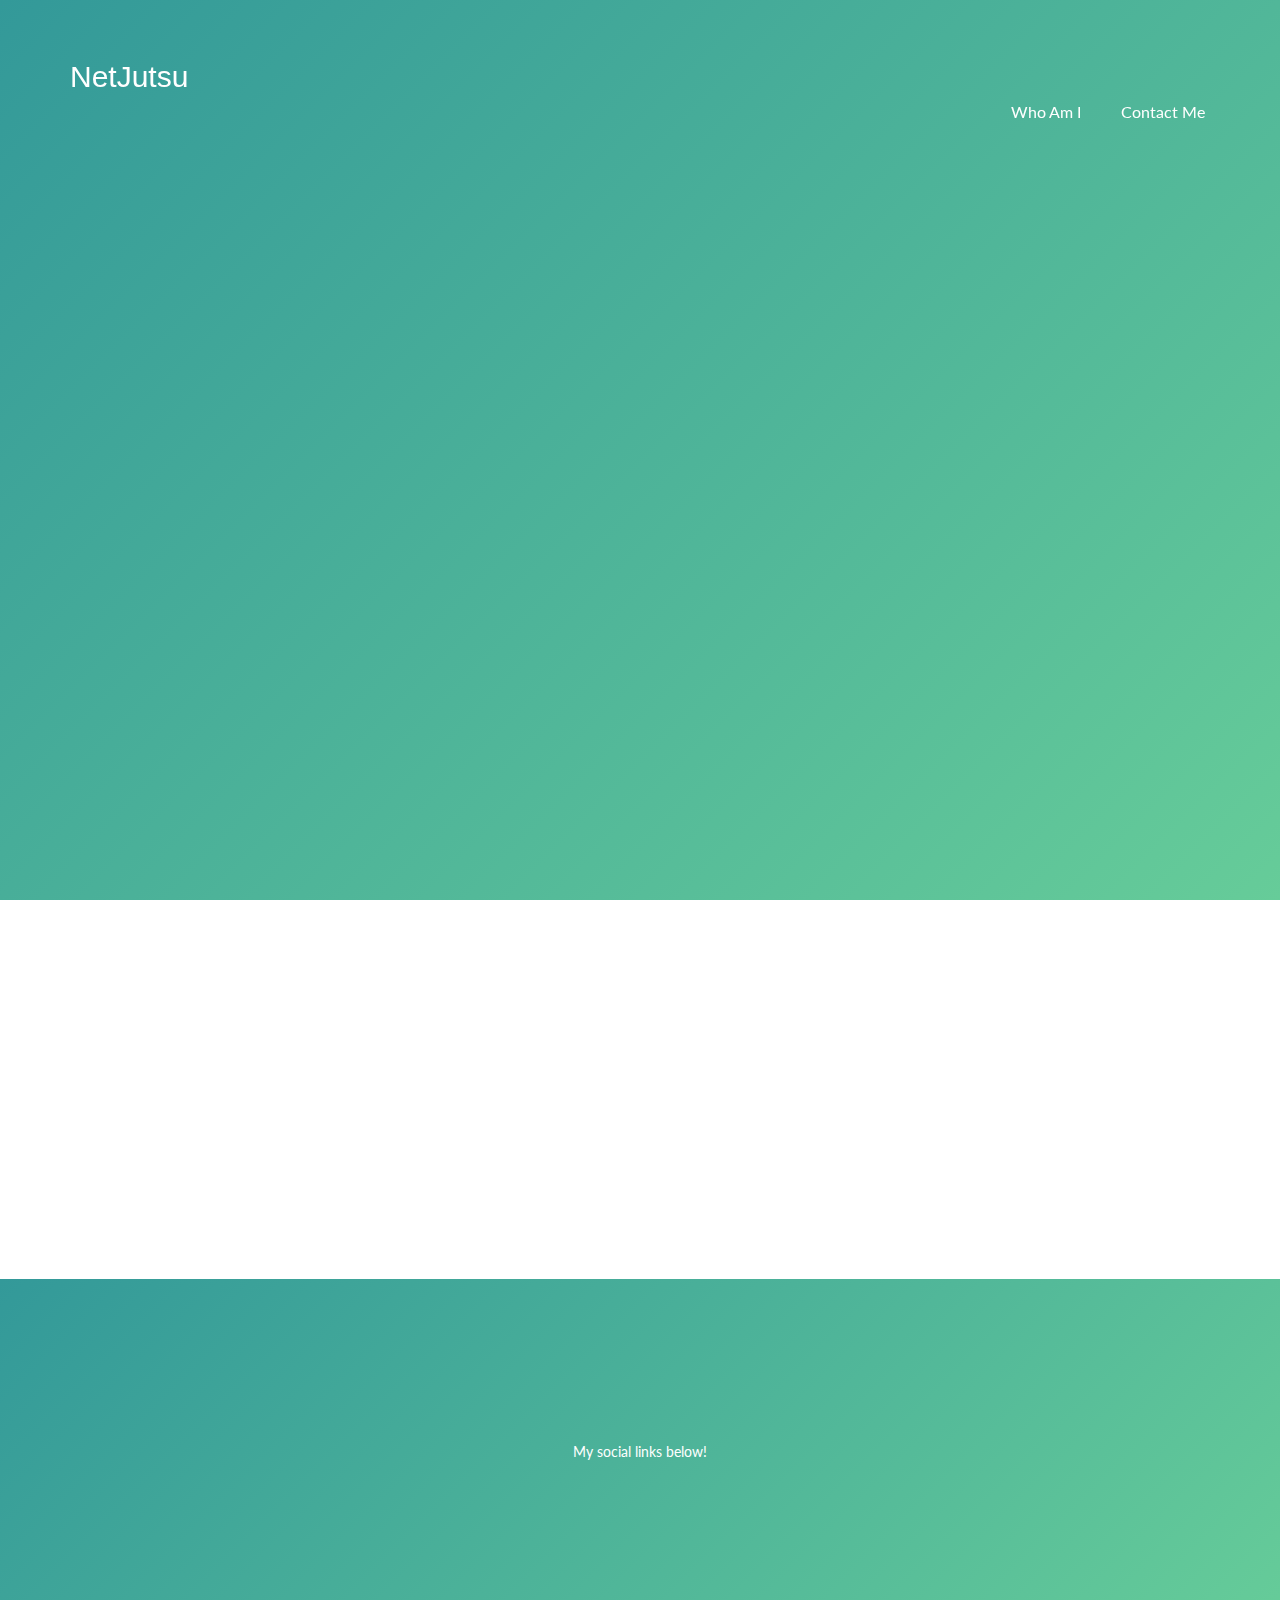
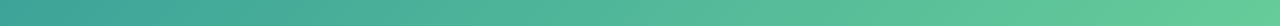
==== index_deprecated.html @ e21b29f7 "Rename index.html to index_deprecated.html" ====
<!doctype html>
<html lang="en" class="no-js">
<head>
    <meta charset="UTF-8">
    <title>NetJutsu</title>
    <meta name="viewport" content="width=device-width, initial-scale=1.0, maximum-scale=1.0, user-scalable=no">
    <meta http-equiv="X-UA-Compatible" content="IE=edge,chrome=1" />
    <link rel="shortcut icon" href="favicon.png">

    <link rel="stylesheet" href="css/bootstrap.css">
    
    <link rel="stylesheet" href="css/animate.css">
    <link rel="stylesheet" href="css/font-awesome.min.css">
    <link rel="stylesheet" href="css/slick.css">
    <link rel="stylesheet" href="js/rs-plugin/css/settings.css">
    <link rel="stylesheet" href="css/custom.css">
    <script type="text/javascript" src="js/modernizr.custom.32033.js"></script>
    
    <link rel="stylesheet" href="css/eco.css">
    
</head>

<body>

    <div class="pre-loader">
        <div class="load-con">
            <img src="icons/logo.png" class="animated fadeInDown" alt="">
            <div class="spinner">
              <div class="bounce1"></div>
              <div class="bounce2"></div>
              <div class="bounce3"></div>
            </div>
        </div>
    </div>
   
    <header>
        
        <nav class="navbar navbar-default navbar-fixed-top" role="navigation">
                <div class="container">
                    <!-- Brand and toggle get grouped for better mobile display -->
                    <div class="navbar-header">
                        <button type="button" class="navbar-toggle" data-toggle="collapse" data-target="#Onenav">
                            <!-- <span class="fa fa-bars fa-sm"></span> -->
                        </button>
                           <h2 style="color:white;">NetJutsu</h2>
                    </div>

                    <!-- Collect the nav links, forms, and other content for toggling -->
                    <div class="collapse navbar-collapse" id="Onenav">

                        <ul class="nav navbar-nav navbar-right">
                        	<li><a href="/about.html">Who Am I</a>
                            </li>
                            <li><a href="#about">Contact Me</a>
                            </li>
                        </ul>
                    </div>
                    <!-- /.navbar-collapse -->
                </div>
                <!-- /.container-->
        </nav>

        
        <!--RevSlider-->
        <div class="tp-banner-container">
            <div class="tp-banner" >
                <ul>
                    <li data-transition="fade" data-slotamount="7" data-masterspeed="500" >
                    
                        <div class="tp-caption large_white_bold sft" data-x="center" data-y="200" data-hoffset="0" data-voffset="-80" data-speed="500" data-start="1200" data-easing="Power4.easeOut">
                        <p style="font-size:40px;">
                            Okay! so when this is ready, its going to look awesome<br>
                            with all sorts of bell and whistles but ofcourse in a very light<br> 
                            weight package. Right now, this single page has more contents<br> 
                            than an average wordpress blog. (laughs out loud!)
                            </p>
                        </div>
                </ul>
            </div>
        </div>


    </header>


    <div class="wrapper">
		<section id="WhoamI">
            <div class="container">
                <div class="section-heading scrollpoint sp-effect3">
                    <h1 id="heading">Note</h1>
                    <div class="divider"></div>
                    <div class="col-md-12 col-sm-12 scrollpoint sp-effect1">
                    	<p align="center">THIS WEBSITE IS STILL UNDER CONSTRUCTION, NO DATA TO POST! :'(</p>
                    </div>
                </div>
                <div class="row">
                    <div class="col-md-4 col-sm-4 scrollpoint sp-effect1">
                        <div class="media media-left feature">
                            <a class="pull-right" href="#">
                                <i class="fa fa-certificate fa-2x"></i>
                            </a>
                            <div class="media-body">
                                <h3 class="media-heading">My Projects</h3>
                                See my projects
                            </div>
                        </div>
                        
                    </div>
                    <div class="col-md-4 col-sm-4" >
                        <!-- <img src="" class="img-responsive scrollpoint sp-effect5" alt=""> -->
                    </div>
                    <div class="col-md-4 col-sm-4 scrollpoint sp-effect2">
                        <div class="media feature">
                            <a class="pull-left" href="#">
                                <i class="fa fa-heart fa-2x"></i>
                            </a>
                            <div class="media-body">
                                <h3 class="media-heading">My Topics</h3>
                                See all topics on my interest list
                            </div>
                        </div>
                        
                    </div>
                </div>
            </div>
        </section>


        <footer>
            <div class="container">
                <a href="#" class="scrollpoint sp-effect3">
                     <h2 style="color:white;">NetJutsu</h2>
                </a>
                <div class="rights">
                    <p>My social links below!</p>
                </div>
                <div class="social">
                    <a href="https://twitter.com/vebitotetseo" class="scrollpoint sp-effect3"><i class="fa fa-twitter fa-lg"></i></a>
                    <a href="https://plus.google.com/110873798518459675342/posts" class="scrollpoint sp-effect3"><i class="fa fa-google-plus fa-lg"></i></a>
                    <a href="https://www.facebook.com/vebitos" class="scrollpoint sp-effect3"><i class="fa fa-facebook fa-lg"></i></a>
                </div>
                
            </div>
        </footer>

    </div>
    <script src="js/jquery-1.11.1.min.js"></script>
    <script src="js/bootstrap.min.js"></script>
    <script src="js/slick.min.js"></script>
    <script src="js/placeholdem.min.js"></script>
    <script src="js/rs-plugin/js/jquery.themepunch.plugins.min.js"></script>
    <script src="js/rs-plugin/js/jquery.themepunch.revolution.min.js"></script>
    <script src="js/waypoints.min.js"></script>
    <script src="js/scripts.js"></script>
    <script>
        $(document).ready(function() {
            appMaster.preLoader();
        });
    </script>
</body>

</html>
---- js/rs-plugin/css/settings.css ----
/*-----------------------------------------------------------------------------

	-	Revolution Slider 4.1 Captions -

		Screen Stylesheet

version:   	1.4.5
date:      	27/11/13
author:		themepunch
email:     	info@themepunch.com
website:   	http://www.themepunch.com
-----------------------------------------------------------------------------*/



/*************************
	-	CAPTIONS	-
**************************/

.tp-hide-revslider,.tp-caption.tp-hidden-caption	{	visibility:hidden !important; display:none !important;}


.tp-caption { z-index:1; white-space:nowrap}

.tp-caption-demo .tp-caption	{	position:relative !important; display:inline-block; margin-bottom:10px; margin-right:20px !important;}


.tp-caption.whitedivider3px {

	color: #000000;
	text-shadow: none;
	background-color: rgb(255, 255, 255);
	background-color: rgba(255, 255, 255, 1);
	text-decoration: none;
	min-width: 408px;
	min-height: 3px;
	background-position: initial initial;
	background-repeat: initial initial;
	border-width: 0px;
	border-color: #000000;
	border-style: none;
}


.tp-caption.finewide_large_white {
color:#ffffff;
text-shadow:none;
font-size:60px;
line-height:60px;
font-weight:300;
font-family:"Open Sans", sans-serif;
background-color:transparent;
text-decoration:none;
text-transform:uppercase;
letter-spacing:8px;
border-width:0px;
border-color:rgb(0, 0, 0);
border-style:none;
}

.tp-caption.whitedivider3px {
color:#000000;
text-shadow:none;
background-color:rgb(255, 255, 255);
background-color:rgba(255, 255, 255, 1);
text-decoration:none;
font-size:0px;
line-height:0;
min-width:468px;
min-height:3px;
border-width:0px;
border-color:rgb(0, 0, 0);
border-style:none;
}

.tp-caption.finewide_medium_white {
color:#ffffff;
text-shadow:none;
font-size:37px;
line-height:37px;
font-weight:300;
font-family:"Open Sans", sans-serif;
background-color:transparent;
text-decoration:none;
text-transform:uppercase;
letter-spacing:5px;
border-width:0px;
border-color:rgb(0, 0, 0);
border-style:none;
}

.tp-caption.boldwide_small_white {
font-size:25px;
line-height:25px;
font-weight:800;
font-family:"Open Sans", sans-serif;
color:rgb(255, 255, 255);
text-decoration:none;
background-color:transparent;
text-shadow:none;
text-transform:uppercase;
letter-spacing:5px;
border-width:0px;
border-color:rgb(0, 0, 0);
border-style:none;
}

.tp-caption.whitedivider3px_vertical {
color:#000000;
text-shadow:none;
background-color:rgb(255, 255, 255);
background-color:rgba(255, 255, 255, 1);
text-decoration:none;
font-size:0px;
line-height:0;
min-width:3px;
min-height:130px;
border-width:0px;
border-color:rgb(0, 0, 0);
border-style:none;
}

.tp-caption.finewide_small_white {
color:#ffffff;
text-shadow:none;
font-size:25px;
line-height:25px;
font-weight:300;
font-family:"Open Sans", sans-serif;
background-color:transparent;
text-decoration:none;
text-transform:uppercase;
letter-spacing:5px;
border-width:0px;
border-color:rgb(0, 0, 0);
border-style:none;
}

.tp-caption.finewide_verysmall_white_mw {
font-size:13px;
line-height:25px;
font-weight:400;
font-family:"Open Sans", sans-serif;
color:#ffffff;
text-decoration:none;
background-color:transparent;
text-shadow:none;
text-transform:uppercase;
letter-spacing:5px;
max-width:470px;
white-space:normal !important;
border-width:0px;
border-color:rgb(0, 0, 0);
border-style:none;
}

.tp-caption.lightgrey_divider {
text-decoration:none;
background-color:rgb(235, 235, 235);
background-color:rgba(235, 235, 235, 1);
width:370px;
height:3px;
background-position:initial initial;
background-repeat:initial initial;
border-width:0px;
border-color:rgb(34, 34, 34);
border-style:none;
}

.tp-caption.finewide_large_white {
color: #FFF;
text-shadow: none;
font-size: 60px;
line-height: 60px;
font-weight: 300;
font-family: "Open Sans", sans-serif;
background-color: rgba(0, 0, 0, 0);
text-decoration: none;
text-transform: uppercase;
letter-spacing: 8px;
border-width: 0px;
border-color: #000;
border-style: none;
}

.tp-caption.finewide_medium_white {
color: #FFF;
text-shadow: none;
font-size: 34px;
line-height: 34px;
font-weight: 300;
font-family: "Open Sans", sans-serif;
background-color: rgba(0, 0, 0, 0);
text-decoration: none;
text-transform: uppercase;
letter-spacing: 5px;
border-width: 0px;
border-color: #000;
border-style: none;
}

.tp-caption.huge_red {
position:absolute;
color:rgb(223,75,107);
font-weight:400;
font-size:150px;
line-height:130px;
font-family: 'Oswald', sans-serif;
margin:0px;
border-width:0px;
border-style:none;
white-space:nowrap;
background-color:rgb(45,49,54);
padding:0px;
}

.tp-caption.middle_yellow {
position:absolute;
color:rgb(251,213,114);
font-weight:600;
font-size:50px;
line-height:50px;
font-family: 'Open Sans', sans-serif;
margin:0px;
border-width:0px;
border-style:none;
white-space:nowrap;
}

.tp-caption.huge_thin_yellow {
	position:absolute;
color:rgb(251,213,114);
font-weight:300;
font-size:90px;
line-height:90px;
font-family: 'Open Sans', sans-serif;
margin:0px;
letter-spacing: 20px;
border-width:0px;
border-style:none;
white-space:nowrap;
}

.tp-caption.big_dark {
position:absolute;
color:#333;
font-weight:700;
font-size:70px;
line-height:70px;
font-family:"Open Sans";
margin:0px;
border-width:0px;
border-style:none;
white-space:nowrap;
}

.tp-caption.medium_dark {
position:absolute;
color:#333;
font-weight:300;
font-size:40px;
line-height:40px;
font-family:"Open Sans";
margin:0px;
letter-spacing: 5px;
border-width:0px;
border-style:none;
white-space:nowrap;
}


.tp-caption.medium_grey {
position:absolute;
color:#fff;
text-shadow:0px 2px 5px rgba(0, 0, 0, 0.5);
font-weight:700;
font-size:20px;
line-height:20px;
font-family:Arial;
padding:2px 4px;
margin:0px;
border-width:0px;
border-style:none;
background-color:#888;
white-space:nowrap;
}

.tp-caption.small_text {
position:absolute;
color:#fff;
text-shadow:0px 2px 5px rgba(0, 0, 0, 0.5);
font-weight:700;
font-size:14px;
line-height:20px;
font-family:Arial;
margin:0px;
border-width:0px;
border-style:none;
white-space:nowrap;
}

.tp-caption.medium_text {
position:absolute;
color:#fff;
text-shadow:0px 2px 5px rgba(0, 0, 0, 0.5);
font-weight:700;
font-size:20px;
line-height:20px;
font-family:Arial;
margin:0px;
border-width:0px;
border-style:none;
white-space:nowrap;
}


.tp-caption.large_bold_white_25 {
font-size:55px;
line-height:65px;
font-weight:700;
font-family:"Open Sans";
color:#fff;
text-decoration:none;
background-color:transparent;
text-align:center;
text-shadow:#000 0px 5px 10px;
border-width:0px;
border-color:rgb(255, 255, 255);
border-style:none;
}

.tp-caption.medium_text_shadow {
font-size:25px;
line-height:25px;
font-weight:600;
font-family:"Open Sans";
color:#fff;
text-decoration:none;
background-color:transparent;
text-align:center;
text-shadow:#000 0px 5px 10px;
border-width:0px;
border-color:rgb(255, 255, 255);
border-style:none;
}

.tp-caption.large_text {
position:absolute;
color:#fff;
text-shadow:0px 2px 5px rgba(0, 0, 0, 0.5);
font-weight:700;
font-size:40px;
line-height:40px;
font-family:Arial;
margin:0px;
border-width:0px;
border-style:none;
white-space:nowrap;
}

.tp-caption.medium_bold_grey {
font-size:30px;
line-height:30px;
font-weight:800;
font-family:"Open Sans";
color:rgb(102, 102, 102);
text-decoration:none;
background-color:transparent;
text-shadow:none;
margin:0px;
padding:1px 4px 0px;
border-width:0px;
border-color:rgb(255, 214, 88);
border-style:none;
}

.tp-caption.very_large_text {
position:absolute;
color:#fff;
text-shadow:0px 2px 5px rgba(0, 0, 0, 0.5);
font-weight:700;
font-size:60px;
line-height:60px;
font-family:Arial;
margin:0px;
border-width:0px;
border-style:none;
white-space:nowrap;
letter-spacing:-2px;
}

.tp-caption.very_big_white {
position:absolute;
color:#fff;
text-shadow:none;
font-weight:800;
font-size:60px;
line-height:60px;
font-family:Arial;
margin:0px;
border-width:0px;
border-style:none;
white-space:nowrap;
padding:0px 4px;
padding-top:1px;
background-color:#000;
}

.tp-caption.very_big_black {
position:absolute;
color:#000;
text-shadow:none;
font-weight:700;
font-size:60px;
line-height:60px;
font-family:Arial;
margin:0px;
border-width:0px;
border-style:none;
white-space:nowrap;
padding:0px 4px;
padding-top:1px;
background-color:#fff;
}

.tp-caption.modern_medium_fat {
position:absolute;
color:#000;
text-shadow:none;
font-weight:800;
font-size:24px;
line-height:20px;
font-family:"Open Sans", sans-serif;
margin:0px;
border-width:0px;
border-style:none;
white-space:nowrap;
}

.tp-caption.modern_medium_fat_white {
position:absolute;
color:#fff;
text-shadow:none;
font-weight:800;
font-size:24px;
line-height:20px;
font-family:"Open Sans", sans-serif;
margin:0px;
border-width:0px;
border-style:none;
white-space:nowrap;
}

.tp-caption.modern_medium_light {
position:absolute;
color:#000;
text-shadow:none;
font-weight:300;
font-size:24px;
line-height:20px;
font-family:"Open Sans", sans-serif;
margin:0px;
border-width:0px;
border-style:none;
white-space:nowrap;
}

.tp-caption.modern_big_bluebg {
position:absolute;
color:#fff;
text-shadow:none;
font-weight:800;
font-size:30px;
line-height:36px;
font-family:"Open Sans", sans-serif;
padding:3px 10px;
margin:0px;
border-width:0px;
border-style:none;
background-color:#4e5b6c;
letter-spacing:0;
}

.tp-caption.modern_big_redbg {
position:absolute;
color:#fff;
text-shadow:none;
font-weight:300;
font-size:30px;
line-height:36px;
font-family:"Open Sans", sans-serif;
padding:3px 10px;
padding-top:1px;
margin:0px;
border-width:0px;
border-style:none;
background-color:#de543e;
letter-spacing:0;
}

.tp-caption.modern_small_text_dark {
position:absolute;
color:#555;
text-shadow:none;
font-size:14px;
line-height:22px;
font-family:Arial;
margin:0px;
border-width:0px;
border-style:none;
white-space:nowrap;
}

.tp-caption.boxshadow {
-moz-box-shadow:0px 0px 20px rgba(0, 0, 0, 0.5);
-webkit-box-shadow:0px 0px 20px rgba(0, 0, 0, 0.5);
box-shadow:0px 0px 20px rgba(0, 0, 0, 0.5);
}

.tp-caption.black {
color:#000;
text-shadow:none;
}

.tp-caption.noshadow {
text-shadow:none;
}

.tp-caption a {
color:#ff7302;
text-shadow:none;
-webkit-transition:all 0.2s ease-out;
-moz-transition:all 0.2s ease-out;
-o-transition:all 0.2s ease-out;
-ms-transition:all 0.2s ease-out;
}

.tp-caption a:hover {
color:#ffa902;
}

.tp-caption.thinheadline_dark {
position:absolute;
color:rgba(0,0,0,0.85);
text-shadow:none;
font-weight:300;
font-size:30px;
line-height:30px;
font-family:"Open Sans";
background-color:transparent;
}

.tp-caption.thintext_dark {
position:absolute;
color:rgba(0,0,0,0.85);
text-shadow:none;
font-weight:300;
font-size:16px;
line-height:26px;
font-family:"Open Sans";
background-color:transparent;
}

.tp-caption.medium_bg_red a {
	color: #fff;
    text-decoration: none;
}

.tp-caption.medium_bg_red a:hover {
	color: #fff;
    text-decoration: underline;
}

.tp-caption.smoothcircle {
font-size:30px;
line-height:75px;
font-weight:800;
font-family:"Open Sans";
color:rgb(255, 255, 255);
text-decoration:none;
background-color:rgb(0, 0, 0);
background-color:rgba(0, 0, 0, 0.498039);
padding:50px 25px;
text-align:center;
border-radius:500px 500px 500px 500px;
border-width:0px;
border-color:rgb(0, 0, 0);
border-style:none;
}

.tp-caption.largeblackbg {
font-size:50px;
line-height:70px;
font-weight:300;
font-family:"Open Sans";
color:rgb(255, 255, 255);
text-decoration:none;
background-color:rgb(0, 0, 0);
padding:0px 20px 5px;
text-shadow:none;
border-width:0px;
border-color:rgb(255, 255, 255);
border-style:none;
}

.tp-caption.largepinkbg {
position:absolute;
color:#fff;
text-shadow:none;
font-weight:300;
font-size:50px;
line-height:70px;
font-family:"Open Sans";
background-color:#db4360;
padding:0px 20px;
-webkit-border-radius:0px;
-moz-border-radius:0px;
border-radius:0px;
}

.tp-caption.largewhitebg {
position:absolute;
color:#000;
text-shadow:none;
font-weight:300;
font-size:50px;
line-height:70px;
font-family:"Open Sans";
background-color:#fff;
padding:0px 20px;
-webkit-border-radius:0px;
-moz-border-radius:0px;
border-radius:0px;
}

.tp-caption.largegreenbg {
position:absolute;
color:#fff;
text-shadow:none;
font-weight:300;
font-size:50px;
line-height:70px;
font-family:"Open Sans";
background-color:#67ae73;
padding:0px 20px;
-webkit-border-radius:0px;
-moz-border-radius:0px;
border-radius:0px;
}

.tp-caption.excerpt {
font-size:36px;
line-height:36px;
font-weight:700;
font-family:Arial;
color:#ffffff;
text-decoration:none;
background-color:rgba(0, 0, 0, 1);
text-shadow:none;
margin:0px;
letter-spacing:-1.5px;
padding:1px 4px 0px 4px;
width:150px;
white-space:normal !important;
height:auto;
border-width:0px;
border-color:rgb(255, 255, 255);
border-style:none;
}

.tp-caption.large_bold_grey {
font-size:60px;
line-height:60px;
font-weight:800;
font-family:"Open Sans";
color:rgb(102, 102, 102);
text-decoration:none;
background-color:transparent;
text-shadow:none;
margin:0px;
padding:1px 4px 0px;
border-width:0px;
border-color:rgb(255, 214, 88);
border-style:none;
}

.tp-caption.medium_thin_grey {
font-size:34px;
line-height:30px;
font-weight:300;
font-family:"Open Sans";
color:rgb(102, 102, 102);
text-decoration:none;
background-color:transparent;
padding:1px 4px 0px;
text-shadow:none;
margin:0px;
border-width:0px;
border-color:rgb(255, 214, 88);
border-style:none;
}

.tp-caption.small_thin_grey {
font-size:18px;
line-height:26px;
font-weight:300;
font-family:"Open Sans";
color:rgb(117, 117, 117);
text-decoration:none;
background-color:transparent;
padding:1px 4px 0px;
text-shadow:none;
margin:0px;
border-width:0px;
border-color:rgb(255, 214, 88);
border-style:none;
}

.tp-caption.lightgrey_divider {
text-decoration:none;
background-color:rgba(235, 235, 235, 1);
width:370px;
height:3px;
background-position:initial initial;
background-repeat:initial initial;
border-width:0px;
border-color:rgb(34, 34, 34);
border-style:none;
}

.tp-caption.large_bold_darkblue {
font-size:58px;
line-height:60px;
font-weight:800;
font-family:"Open Sans";
color:rgb(52, 73, 94);
text-decoration:none;
background-color:transparent;
border-width:0px;
border-color:rgb(255, 214, 88);
border-style:none;
}

.tp-caption.medium_bg_darkblue {
font-size:20px;
line-height:20px;
font-weight:800;
font-family:"Open Sans";
color:rgb(255, 255, 255);
text-decoration:none;
background-color:rgb(52, 73, 94);
padding:10px;
border-width:0px;
border-color:rgb(255, 214, 88);
border-style:none;
}

.tp-caption.medium_bold_red {
font-size:24px;
line-height:30px;
font-weight:800;
font-family:"Open Sans";
color:rgb(227, 58, 12);
text-decoration:none;
background-color:transparent;
padding:0px;
border-width:0px;
border-color:rgb(255, 214, 88);
border-style:none;
}

.tp-caption.medium_light_red {
font-size:21px;
line-height:26px;
font-weight:300;
font-family:"Open Sans";
color:rgb(227, 58, 12);
text-decoration:none;
background-color:transparent;
padding:0px;
border-width:0px;
border-color:rgb(255, 214, 88);
border-style:none;
}

.tp-caption.medium_bg_red {
font-size:20px;
line-height:20px;
font-weight:800;
font-family:"Open Sans";
color:rgb(255, 255, 255);
text-decoration:none;
background-color:rgb(227, 58, 12);
padding:10px;
border-width:0px;
border-color:rgb(255, 214, 88);
border-style:none;
}

.tp-caption.medium_bold_orange {
font-size:24px;
line-height:30px;
font-weight:800;
font-family:"Open Sans";
color:rgb(243, 156, 18);
text-decoration:none;
background-color:transparent;
border-width:0px;
border-color:rgb(255, 214, 88);
border-style:none;
}

.tp-caption.medium_bg_orange {
font-size:20px;
line-height:20px;
font-weight:800;
font-family:"Open Sans";
color:rgb(255, 255, 255);
text-decoration:none;
background-color:rgb(243, 156, 18);
padding:10px;
border-width:0px;
border-color:rgb(255, 214, 88);
border-style:none;
}

.tp-caption.grassfloor {
text-decoration:none;
background-color:rgba(160, 179, 151, 1);
width:4000px;
height:150px;
border-width:0px;
border-color:rgb(34, 34, 34);
border-style:none;
}

.tp-caption.large_bold_white {
font-size:58px;
line-height:60px;
font-weight:800;
font-family:"Open Sans";
color:rgb(255, 255, 255);
text-decoration:none;
background-color:transparent;
border-width:0px;
border-color:rgb(255, 214, 88);
border-style:none;
}

.tp-caption.medium_light_white {
font-size:30px;
line-height:36px;
font-weight:300;
font-family:"Open Sans";
color:rgb(255, 255, 255);
text-decoration:none;
background-color:transparent;
padding:0px;
border-width:0px;
border-color:rgb(255, 214, 88);
border-style:none;
}

.tp-caption.mediumlarge_light_white {
font-size:34px;
line-height:40px;
font-weight:300;
font-family:"Open Sans";
color:rgb(255, 255, 255);
text-decoration:none;
background-color:transparent;
padding:0px;
border-width:0px;
border-color:rgb(255, 214, 88);
border-style:none;
}

.tp-caption.mediumlarge_light_white_center {
font-size:34px;
line-height:40px;
font-weight:300;
font-family:"Open Sans";
color:#ffffff;
text-decoration:none;
background-color:transparent;
padding:0px 0px 0px 0px;
text-align:center;
border-width:0px;
border-color:rgb(255, 214, 88);
border-style:none;
}

.tp-caption.medium_bg_asbestos {
font-size:20px;
line-height:20px;
font-weight:800;
font-family:"Open Sans";
color:rgb(255, 255, 255);
text-decoration:none;
background-color:rgb(127, 140, 141);
padding:10px;
border-width:0px;
border-color:rgb(255, 214, 88);
border-style:none;
}

.tp-caption.medium_light_black {
font-size:30px;
line-height:36px;
font-weight:300;
font-family:"Open Sans";
color:rgb(0, 0, 0);
text-decoration:none;
background-color:transparent;
padding:0px;
border-width:0px;
border-color:rgb(255, 214, 88);
border-style:none;
}

.tp-caption.large_bold_black {
font-size:58px;
line-height:60px;
font-weight:800;
font-family:"Open Sans";
color:rgb(0, 0, 0);
text-decoration:none;
background-color:transparent;
border-width:0px;
border-color:rgb(255, 214, 88);
border-style:none;
}

.tp-caption.mediumlarge_light_darkblue {
font-size:34px;
line-height:40px;
font-weight:300;
font-family:"Open Sans";
color:rgb(52, 73, 94);
text-decoration:none;
background-color:transparent;
padding:0px;
border-width:0px;
border-color:rgb(255, 214, 88);
border-style:none;
}

.tp-caption.small_light_white {
font-size:17px;
line-height:28px;
font-weight:300;
font-family:"Open Sans";
color:rgb(255, 255, 255);
text-decoration:none;
background-color:transparent;
padding:0px;
border-width:0px;
border-color:rgb(255, 214, 88);
border-style:none;
}

.tp-caption.roundedimage {
border-width:0px;
border-color:rgb(34, 34, 34);
border-style:none;
}

.tp-caption.large_bg_black {
font-size:40px;
line-height:40px;
font-weight:800;
font-family:"Open Sans";
color:rgb(255, 255, 255);
text-decoration:none;
background-color:rgb(0, 0, 0);
padding:10px 20px 15px;
border-width:0px;
border-color:rgb(255, 214, 88);
border-style:none;
}

.tp-caption.mediumwhitebg {
font-size:30px;
line-height:30px;
font-weight:300;
font-family:"Open Sans";
color:rgb(0, 0, 0);
text-decoration:none;
background-color:rgb(255, 255, 255);
padding:5px 15px 10px;
text-shadow:none;
border-width:0px;
border-color:rgb(0, 0, 0);
border-style:none;
}

.tp-caption.medium_bg_orange_new1 {
font-size:20px;
line-height:20px;
font-weight:800;
font-family:"Open Sans";
color:rgb(255, 255, 255);
text-decoration:none;
background-color:rgb(243, 156, 18);
padding:10px;
border-width:0px;
border-color:rgb(255, 214, 88);
border-style:none;
}



.tp-caption.boxshadow{
		-moz-box-shadow: 0px 0px 20px rgba(0, 0, 0, 0.5);
		-webkit-box-shadow: 0px 0px 20px rgba(0, 0, 0, 0.5);
		box-shadow: 0px 0px 20px rgba(0, 0, 0, 0.5);
	}

.tp-caption.black{
		color: #000;
		text-shadow: none;
		font-weight: 300;
		font-size: 19px;
		line-height: 19px;
		font-family: 'Open Sans', sans;
	}

.tp-caption.noshadow {
		text-shadow: none;
	}


.tp_inner_padding	{	box-sizing:border-box;
						-webkit-box-sizing:border-box;
						-moz-box-sizing:border-box;
						max-height:none !important;	}


/*.tp-caption			{	transform:none !important}*/


/*********************************
	-	SPECIAL TP CAPTIONS -
**********************************/
.tp-caption .frontcorner		{
										width: 0;
										height: 0;
										border-left: 40px solid transparent;
										border-right: 0px solid transparent;
										border-top: 40px solid #00A8FF;
										position: absolute;left:-40px;top:0px;
									}

.tp-caption .backcorner		{
										width: 0;
										height: 0;
										border-left: 0px solid transparent;
										border-right: 40px solid transparent;
										border-bottom: 40px solid #00A8FF;
										position: absolute;right:0px;top:0px;
									}

.tp-caption .frontcornertop		{
										width: 0;
										height: 0;
										border-left: 40px solid transparent;
										border-right: 0px solid transparent;
										border-bottom: 40px solid #00A8FF;
										position: absolute;left:-40px;top:0px;
									}

.tp-caption .backcornertop		{
										width: 0;
										height: 0;
										border-left: 0px solid transparent;
										border-right: 40px solid transparent;
										border-top: 40px solid #00A8FF;
										position: absolute;right:0px;top:0px;
									}

/******************************
	-	BUTTONS	-
*******************************/

.tp-simpleresponsive .button				{	padding:6px 13px 5px; border-radius: 3px; -moz-border-radius: 3px; -webkit-border-radius: 3px; height:30px;
												cursor:pointer;
												color:#fff !important; text-shadow:0px 1px 1px rgba(0, 0, 0, 0.6) !important; font-size:15px; line-height:45px !important;
												background:url(../images/gradient/g30.png) repeat-x top; font-family: arial, sans-serif; font-weight: bold; letter-spacing: -1px;
											}

.tp-simpleresponsive  .button.big			{	color:#fff; text-shadow:0px 1px 1px rgba(0, 0, 0, 0.6); font-weight:bold; padding:9px 20px; font-size:19px;  line-height:57px !important; background:url(../images/gradient/g40.png) repeat-x top;}


.tp-simpleresponsive  .purchase:hover,
.tp-simpleresponsive  .button:hover,
.tp-simpleresponsive  .button.big:hover		{	background-position:bottom, 15px 11px;}



	@media only screen and (min-width: 768px) and (max-width: 959px) {

	 }



	@media only screen and (min-width: 480px) and (max-width: 767px) {
		.tp-simpleresponsive  .button	{	padding:4px 8px 3px; line-height:25px !important; font-size:11px !important;font-weight:normal;	}
		.tp-simpleresponsive  a.button { -webkit-transition: none; -moz-transition: none; -o-transition: none; -ms-transition: none;	 }


	}

    @media only screen and (min-width: 0px) and (max-width: 479px) {
		.tp-simpleresponsive  .button	{	padding:2px 5px 2px; line-height:20px !important; font-size:10px !important;}
		.tp-simpleresponsive  a.button { -webkit-transition: none; -moz-transition: none; -o-transition: none; -ms-transition: none;	 }
	}





/*	BUTTON COLORS	*/



.tp-simpleresponsive  .button.green, .tp-simpleresponsive  .button:hover.green,
.tp-simpleresponsive  .purchase.green, .tp-simpleresponsive  .purchase:hover.green			{ background-color:#21a117; -webkit-box-shadow:  0px 3px 0px 0px #104d0b;        -moz-box-shadow:   0px 3px 0px 0px #104d0b;        box-shadow:   0px 3px 0px 0px #104d0b;  }


.tp-simpleresponsive  .button.blue, .tp-simpleresponsive  .button:hover.blue,
.tp-simpleresponsive  .purchase.blue, .tp-simpleresponsive  .purchase:hover.blue			{ background-color:#1d78cb; -webkit-box-shadow:  0px 3px 0px 0px #0f3e68;        -moz-box-shadow:   0px 3px 0px 0px #0f3e68;        box-shadow:   0px 3px 0px 0px #0f3e68;}


.tp-simpleresponsive  .button.red, .tp-simpleresponsive  .button:hover.red,
.tp-simpleresponsive  .purchase.red, .tp-simpleresponsive  .purchase:hover.red				{ background-color:#cb1d1d; -webkit-box-shadow:  0px 3px 0px 0px #7c1212;        -moz-box-shadow:   0px 3px 0px 0px #7c1212;        box-shadow:   0px 3px 0px 0px #7c1212;}

.tp-simpleresponsive  .button.orange, .tp-simpleresponsive  .button:hover.orange,
.tp-simpleresponsive  .purchase.orange, .tp-simpleresponsive  .purchase:hover.orange		{ background-color:#ff7700; -webkit-box-shadow:  0px 3px 0px 0px #a34c00;        -moz-box-shadow:   0px 3px 0px 0px #a34c00;        box-shadow:   0px 3px 0px 0px #a34c00;}

.tp-simpleresponsive  .button.darkgrey, .tp-simpleresponsive  .button.grey,
.tp-simpleresponsive  .button:hover.darkgrey, .tp-simpleresponsive  .button:hover.grey,
.tp-simpleresponsive  .purchase.darkgrey, .tp-simpleresponsive  .purchase:hover.darkgrey	{ background-color:#555; -webkit-box-shadow:  0px 3px 0px 0px #222;        -moz-box-shadow:   0px 3px 0px 0px #222;        box-shadow:   0px 3px 0px 0px #222;}

.tp-simpleresponsive  .button.lightgrey, .tp-simpleresponsive  .button:hover.lightgrey,
.tp-simpleresponsive  .purchase.lightgrey, .tp-simpleresponsive  .purchase:hover.lightgrey	{ background-color:#888; -webkit-box-shadow:  0px 3px 0px 0px #555;        -moz-box-shadow:   0px 3px 0px 0px #555;        box-shadow:   0px 3px 0px 0px #555;}



/****************************************************************

	-	SET THE ANIMATION EVEN MORE SMOOTHER ON ANDROID   -

******************************************************************/

/*.tp-simpleresponsive				{	-webkit-perspective: 1500px;
										-moz-perspective: 1500px;
										-o-perspective: 1500px;
										-ms-perspective: 1500px;
										perspective: 1500px;
									}*/




/**********************************************
	-	FULLSCREEN AND FULLWIDHT CONTAINERS	-
**********************************************/

.fullscreen-container {
		width:100%;
		position:relative;
		padding:0;
}



.fullwidthbanner-container{
	width:100%;
	position:relative;
	padding:0;
	overflow:hidden;
}

.fullwidthbanner-container .fullwidthbanner{
	width:100%;
	position:relative;
}



/************************************************
	  - SOME CAPTION MODIFICATION AT START  -
*************************************************/
.tp-simpleresponsive .caption,
.tp-simpleresponsive .tp-caption {
	/*-ms-filter: "progid:DXImageTransform.Microsoft.Alpha(Opacity=0)";		-moz-opacity: 0;	-khtml-opacity: 0;	opacity: 0; */
	position:absolute;visibility: hidden;
	-webkit-font-smoothing: antialiased !important;
}


.tp-simpleresponsive img	{	max-width:none;}



/******************************
	-	IE8 HACKS	-
*******************************/
.noFilterClass {
	filter:none !important;
}


/******************************
	-	SHADOWS		-
******************************/
.tp-bannershadow  {
		position:absolute;

		margin-left:auto;
		margin-right:auto;
		-moz-user-select: none;
        -khtml-user-select: none;
        -webkit-user-select: none;
        -o-user-select: none;
	}

.tp-bannershadow.tp-shadow1 {	background:url(../assets/shadow1.png) no-repeat; background-size:100% 100%; width:890px; height:60px; bottom:-60px;}
.tp-bannershadow.tp-shadow2 {	background:url(../assets/shadow2.png) no-repeat; background-size:100% 100%; width:890px; height:60px;bottom:-60px;}
.tp-bannershadow.tp-shadow3 {	background:url(../assets/shadow3.png) no-repeat; background-size:100% 100%; width:890px; height:60px;bottom:-60px;}


/********************************
	-	FULLSCREEN VIDEO	-
*********************************/
.caption.fullscreenvideo {	left:0px; top:0px; position:absolute;width:100%;height:100%;}
.caption.fullscreenvideo iframe,
.caption.fullscreenvideo video	{ width:100% !important; height:100% !important; display: none}

.tp-caption.fullscreenvideo	{	left:0px; top:0px; position:absolute;width:100%;height:100%;}


.tp-caption.fullscreenvideo iframe,
.tp-caption.fullscreenvideo iframe video	{ width:100% !important; height:100% !important; display: none;}


.fullcoveredvideo video,
.fullscreenvideo video					{	background: #000;}

.fullcoveredvideo .tp-poster		{	background-position: center center;background-size: cover;width:100%;height:100%;top:0px;left:0px;}

.html5vid.videoisplaying .tp-poster	{	display: none}

.tp-video-play-button		{	background:#000;
								background:rgba(0,0,0,0.3);
								padding:5px;
								border-radius:5px;-moz-border-radius:5px;-webkit-border-radius:5px;
								position: absolute;
								top: 50%;
								left: 50%;
								font-size: 40px;
								color: #FFF;
								z-index: 3;
								margin-top: -27px;
								margin-left: -28px;
								text-align: center;
								cursor: pointer;
							}

.html5vid .tp-revstop		{	width:6px;height:20px; border-left:5px solid #fff; border-right:5px solid #fff; position: relative;margin:10px 20px;}						
.html5vid .tp-revstop	{	display:none;}
.html5vid.videoisplaying .revicon-right-dir	{	display:none}
.html5vid.videoisplaying .tp-revstop	{	display:block}

.html5vid.videoisplaying .tp-video-play-button	{	display:none}
.html5vid:hover .tp-video-play-button { display:block}		

.fullcoveredvideo .tp-video-play-button	{	display:none !important}			


/********************************
	-	FULLSCREEN VIDEO ENDS	-
*********************************/


/********************************
	-	DOTTED OVERLAYS	-
*********************************/
.tp-dottedoverlay						{	background-repeat:repeat;width:100%;height:100%;position:absolute;top:0px;left:0px;z-index:1;}
.tp-dottedoverlay.twoxtwo				{	background:url(../assets/gridtile.png)}
.tp-dottedoverlay.twoxtwowhite			{	background:url(../assets/gridtile_white.png)}
.tp-dottedoverlay.threexthree			{	background:url(../assets/gridtile_3x3.png)}
.tp-dottedoverlay.threexthreewhite		{	background:url(../assets/gridtile_3x3_white.png)}
/********************************
	-	DOTTED OVERLAYS ENDS	-
*********************************/


/************************
	-	NAVIGATION	-
*************************/

/** BULLETS **/

.tpclear		{	clear:both;}


.tp-bullets									{	z-index:1000; position:absolute;
												-ms-filter: "progid:DXImageTransform.Microsoft.Alpha(Opacity=100)";
												-moz-opacity: 1;
												-khtml-opacity: 1;
												opacity: 1;
												-webkit-transition: opacity 0.2s ease-out; -moz-transition: opacity 0.2s ease-out; -o-transition: opacity 0.2s ease-out; -ms-transition: opacity 0.2s ease-out;-webkit-transform: translateZ(5px);
											}
.tp-bullets.hidebullets					{
												-ms-filter: "progid:DXImageTransform.Microsoft.Alpha(Opacity=0)";
												-moz-opacity: 0;
												-khtml-opacity: 0;
												opacity: 0;
											}


.tp-bullets.simplebullets.navbar						{ 	border:1px solid #666; border-bottom:1px solid #444; background:url(../assets/boxed_bgtile.png); height:40px; padding:0px 10px; -webkit-border-radius: 5px; -moz-border-radius: 5px; border-radius: 5px ;}

.tp-bullets.simplebullets.navbar-old					{ 	 background:url(../assets/navigdots_bgtile.png); height:35px; padding:0px 10px; -webkit-border-radius: 5px; -moz-border-radius: 5px; border-radius: 5px ;}


.tp-bullets.simplebullets.round .bullet					{	cursor:pointer; position:relative;	background:url(../assets/bullet.png) no-Repeat top left;	width:20px;	height:20px;  margin-right:0px; float:left; margin-top:0px; margin-left:3px;}
.tp-bullets.simplebullets.round .bullet.last			{	margin-right:3px;}

.tp-bullets.simplebullets.round-old .bullet				{	cursor:pointer; position:relative;	background:url(../assets/bullets.png) no-Repeat bottom left;	width:23px;	height:23px;  margin-right:0px; float:left; margin-top:0px;}
.tp-bullets.simplebullets.round-old .bullet.last		{	margin-right:0px;}


/**	SQUARE BULLETS **/
.tp-bullets.simplebullets.square .bullet				{	cursor:pointer; position:relative;	background:url(../assets/bullets2.png) no-Repeat bottom left;	width:19px;	height:19px;  margin-right:0px; float:left; margin-top:0px;}
.tp-bullets.simplebullets.square .bullet.last			{	margin-right:0px;}


/**	SQUARE BULLETS **/
.tp-bullets.simplebullets.square-old .bullet			{	cursor:pointer; position:relative;	background:url(../assets/bullets2.png) no-Repeat bottom left;	width:19px;	height:19px;  margin-right:0px; float:left; margin-top:0px;}
.tp-bullets.simplebullets.square-old .bullet.last		{	margin-right:0px;}


/** navbar NAVIGATION VERSION **/
.tp-bullets.simplebullets.navbar .bullet			{	cursor:pointer; position:relative;	background:url(../assets/bullet_boxed.png) no-Repeat top left;	width:18px;	height:19px;   margin-right:5px; float:left; margin-top:0px;}

.tp-bullets.simplebullets.navbar .bullet.first		{	margin-left:0px !important;}
.tp-bullets.simplebullets.navbar .bullet.last		{	margin-right:0px !important;}



/** navbar NAVIGATION VERSION **/
.tp-bullets.simplebullets.navbar-old .bullet			{	cursor:pointer; position:relative;	background:url(../assets/navigdots.png) no-Repeat bottom left;	width:15px;	height:15px;  margin-left:5px !important; margin-right:5px !important;float:left; margin-top:10px;}
.tp-bullets.simplebullets.navbar-old .bullet.first		{	margin-left:0px !important;}
.tp-bullets.simplebullets.navbar-old .bullet.last		{	margin-right:0px !important;}


.tp-bullets.simplebullets .bullet:hover,
.tp-bullets.simplebullets .bullet.selected				{	background-position:top left; }

.tp-bullets.simplebullets.round .bullet:hover,
.tp-bullets.simplebullets.round .bullet.selected,
.tp-bullets.simplebullets.navbar .bullet:hover,
.tp-bullets.simplebullets.navbar .bullet.selected		{	background-position:bottom left; }



/*************************************
	-	TP ARROWS 	-
**************************************/
.tparrows												{	-ms-filter: "progid:DXImageTransform.Microsoft.Alpha(Opacity=100)";
															-moz-opacity: 1;
															-khtml-opacity: 1;
															opacity: 1;
															-webkit-transition: opacity 0.2s ease-out; -moz-transition: opacity 0.2s ease-out; -o-transition: opacity 0.2s ease-out; -ms-transition: opacity 0.2s ease-out;			
															-webkit-transform: translateZ(5000px);
															-webkit-transform-style: flat;
															-webkit-backface-visibility: hidden;
															z-index:600;
															position: relative;

														}
.tparrows.hidearrows									{
															-ms-filter: "progid:DXImageTransform.Microsoft.Alpha(Opacity=0)";
															-moz-opacity: 0;
															-khtml-opacity: 0;
															opacity: 0;
														}
.tp-leftarrow											{	z-index:100;cursor:pointer; position:relative;	background:url(../assets/large_left.png) no-Repeat top left;	width:40px;	height:40px;   }
.tp-rightarrow											{	z-index:100;cursor:pointer; position:relative;	background:url(../assets/large_right.png) no-Repeat top left;	width:40px;	height:40px;   }


.tp-leftarrow.round										{	z-index:100;cursor:pointer; position:relative;	background:url(../assets/small_left.png) no-Repeat top left;	width:19px;	height:14px;  margin-right:0px; float:left; margin-top:0px;	}
.tp-rightarrow.round									{	z-index:100;cursor:pointer; position:relative;	background:url(../assets/small_right.png) no-Repeat top left;	width:19px;	height:14px;  margin-right:0px; float:left;	margin-top:0px;}


.tp-leftarrow.round-old									{	z-index:100;cursor:pointer; position:relative;	background:url(../assets/arrow_left.png) no-Repeat top left;	width:26px;	height:26px;  margin-right:0px; float:left; margin-top:0px;	}
.tp-rightarrow.round-old								{	z-index:100;cursor:pointer; position:relative;	background:url(../assets/arrow_right.png) no-Repeat top left;	width:26px;	height:26px;  margin-right:0px; float:left;	margin-top:0px;}


.tp-leftarrow.navbar									{	z-index:100;cursor:pointer; position:relative;	background:url(../assets/small_left_boxed.png) no-Repeat top left;	width:20px;	height:15px;   float:left;	margin-right:6px; margin-top:12px;}
.tp-rightarrow.navbar									{	z-index:100;cursor:pointer; position:relative;	background:url(../assets/small_right_boxed.png) no-Repeat top left;	width:20px;	height:15px;   float:left;	margin-left:6px; margin-top:12px;}


.tp-leftarrow.navbar-old								{	z-index:100;cursor:pointer; position:relative;	background:url(../assets/arrowleft.png) no-Repeat top left;		width:9px;	height:16px;   float:left;	margin-right:6px; margin-top:10px;}
.tp-rightarrow.navbar-old								{	z-index:100;cursor:pointer; position:relative;	background:url(../assets/arrowright.png) no-Repeat top left;	width:9px;	height:16px;   float:left;	margin-left:6px; margin-top:10px;}

.tp-leftarrow.navbar-old.thumbswitharrow				{	margin-right:10px; }
.tp-rightarrow.navbar-old.thumbswitharrow				{	margin-left:0px; }

.tp-leftarrow.square									{	z-index:100;cursor:pointer; position:relative;	background:url(../assets/arrow_left2.png) no-Repeat top left;	width:12px;	height:17px;   float:left;	margin-right:0px; margin-top:0px;}
.tp-rightarrow.square									{	z-index:100;cursor:pointer; position:relative;	background:url(../assets/arrow_right2.png) no-Repeat top left;	width:12px;	height:17px;   float:left;	margin-left:0px; margin-top:0px;}


.tp-leftarrow.square-old								{	z-index:100;cursor:pointer; position:relative;	background:url(../assets/arrow_left2.png) no-Repeat top left;	width:12px;	height:17px;   float:left;	margin-right:0px; margin-top:0px;}
.tp-rightarrow.square-old								{	z-index:100;cursor:pointer; position:relative;	background:url(../assets/arrow_right2.png) no-Repeat top left;	width:12px;	height:17px;   float:left;	margin-left:0px; margin-top:0px;}


.tp-leftarrow.default									{	z-index:100;cursor:pointer; position:relative;	background:url(../assets/large_left.png) no-Repeat 0 0;	width:40px;	height:40px;

														}
.tp-rightarrow.default									{	z-index:100;cursor:pointer; position:relative;	background:url(../assets/large_right.png) no-Repeat 0 0;	width:40px;	height:40px;

														}




.tp-leftarrow:hover,
.tp-rightarrow:hover 									{	background-position:bottom left; }






/****************************************************************************************************
	-	TP THUMBS 	-
*****************************************************************************************************

 - tp-thumbs & tp-mask Width is the width of the basic Thumb Container (500px basic settings)

 - .bullet width & height is the dimension of a simple Thumbnail (basic 100px x 50px)

 *****************************************************************************************************/


.tp-bullets.tp-thumbs						{	z-index:1000; position:absolute; padding:3px;background-color:#fff;
												width:500px;height:50px; 			/* THE DIMENSIONS OF THE THUMB CONTAINER */
												margin-top:-50px;
											}


.fullwidthbanner-container .tp-thumbs		{  padding:3px;}

.tp-bullets.tp-thumbs .tp-mask				{	width:500px; height:50px;  			/* THE DIMENSIONS OF THE THUMB CONTAINER */
												overflow:hidden; position:relative;}


.tp-bullets.tp-thumbs .tp-mask .tp-thumbcontainer	{	width:5000px; position:absolute;}

.tp-bullets.tp-thumbs .bullet				{   width:100px; height:50px; 			/* THE DIMENSION OF A SINGLE THUMB */
												cursor:pointer; overflow:hidden;background:none;margin:0;float:left;
												-ms-filter: "progid:DXImageTransform.Microsoft.Alpha(Opacity=50)";
												/*filter: alpha(opacity=50);	*/
												-moz-opacity: 0.5;
												-khtml-opacity: 0.5;
												opacity: 0.5;

												-webkit-transition: all 0.2s ease-out; -moz-transition: all 0.2s ease-out; -o-transition: all 0.2s ease-out; -ms-transition: all 0.2s ease-out;
											}


.tp-bullets.tp-thumbs .bullet:hover,
.tp-bullets.tp-thumbs .bullet.selected		{ 	-ms-filter: "progid:DXImageTransform.Microsoft.Alpha(Opacity=100)";

												-moz-opacity: 1;
												-khtml-opacity: 1;
												opacity: 1;
											}
.tp-thumbs img								{	width:100%; }


/************************************
		-	TP BANNER TIMER		-
*************************************/
.tp-bannertimer								{	width:100%; height:10px; background:url(../assets/timer.png);position:absolute; z-index:200;top:0px;}
.tp-bannertimer.tp-bottom					{	bottom:0px;height:5px; top:auto;}




/***************************************
	-	RESPONSIVE SETTINGS 	-
****************************************/




    @media only screen and (min-width: 0px) and (max-width: 479px) {
				.responsive .tp-bullets	{	display:none}
				.responsive .tparrows	{	display:none;}
	}





/*********************************************

	-	BASIC SETTINGS FOR THE BANNER	-

***********************************************/

 .tp-simpleresponsive img {
		-moz-user-select: none;
        -khtml-user-select: none;
        -webkit-user-select: none;
        -o-user-select: none;
}



.tp-simpleresponsive a{	text-decoration:none;}

.tp-simpleresponsive ul {
	list-style:none;
	padding:0;
	margin:0;
}

.tp-simpleresponsive >ul >li{
	list-stye:none;
	position:absolute;
	visibility:hidden;
}
/*  CAPTION SLIDELINK   **/
.caption.slidelink a div,
.tp-caption.slidelink a div {	width:3000px; height:1500px;  background:url(../assets/coloredbg.png) repeat;}

/******************************
	-	LOADER FORMS	-
********************************/

.tp-loader 	{	  
				top:50%; left:50%; 
				z-index:10000; 
				position:absolute;
				

			}
			
.tp-loader.spinner0 {
  width: 40px;
  height: 40px;
  background:url(../assets/loader.gif) no-repeat center center;
  background-color: #fff;
  box-shadow: 0px 0px 20px 0px rgba(0,0,0,0.15);
  -webkit-box-shadow: 0px 0px 20px 0px rgba(0,0,0,0.15);  
  margin-top:-20px;
  margin-left:-20px;
  -webkit-animation: tp-rotateplane 1.2s infinite ease-in-out;
  animation: tp-rotateplane 1.2s infinite ease-in-out;
  border-radius: 3px;
	-moz-border-radius: 3px;
	-webkit-border-radius: 3px;
}


.tp-loader.spinner1 {
  width: 40px;
  height: 40px;
  background-color: #fff;
  box-shadow: 0px 0px 20px 0px rgba(0,0,0,0.15);
  -webkit-box-shadow: 0px 0px 20px 0px rgba(0,0,0,0.15);  
  margin-top:-20px;
  margin-left:-20px;
  -webkit-animation: tp-rotateplane 1.2s infinite ease-in-out;
  animation: tp-rotateplane 1.2s infinite ease-in-out;
  border-radius: 3px;
	-moz-border-radius: 3px;
	-webkit-border-radius: 3px;
}



.tp-loader.spinner5 	{	background:url(../assets/loader.gif) no-repeat 10px 10px; 
							background-color:#fff;  
							margin:-22px -22px; 							
							width:44px;height:44px;
							border-radius: 3px;
							-moz-border-radius: 3px;
							-webkit-border-radius: 3px;
						}


@-webkit-keyframes tp-rotateplane {
  0% { -webkit-transform: perspective(120px) }
  50% { -webkit-transform: perspective(120px) rotateY(180deg) }
  100% { -webkit-transform: perspective(120px) rotateY(180deg)  rotateX(180deg) }
}

@keyframes tp-rotateplane {
  0% { 
    transform: perspective(120px) rotateX(0deg) rotateY(0deg);
    -webkit-transform: perspective(120px) rotateX(0deg) rotateY(0deg) 
  } 50% { 
    transform: perspective(120px) rotateX(-180.1deg) rotateY(0deg);
    -webkit-transform: perspective(120px) rotateX(-180.1deg) rotateY(0deg) 
  } 100% { 
    transform: perspective(120px) rotateX(-180deg) rotateY(-179.9deg);
    -webkit-transform: perspective(120px) rotateX(-180deg) rotateY(-179.9deg);
  }
}


.tp-loader.spinner2 {
  width: 40px;
  height: 40px;
  margin-top:-20px;margin-left:-20px;
  background-color: #ff0000;
   box-shadow: 0px 0px 20px 0px rgba(0,0,0,0.15);
  -webkit-box-shadow: 0px 0px 20px 0px rgba(0,0,0,0.15);  
  border-radius: 100%;  
  -webkit-animation: tp-scaleout 1.0s infinite ease-in-out;
  animation: tp-scaleout 1.0s infinite ease-in-out;
}

@-webkit-keyframes tp-scaleout {
  0% { -webkit-transform: scale(0.0) }
  100% {
    -webkit-transform: scale(1.0);
    opacity: 0;
  }
}

@keyframes tp-scaleout {
  0% { 
    transform: scale(0.0);
    -webkit-transform: scale(0.0);
  } 100% {
    transform: scale(1.0);
    -webkit-transform: scale(1.0);
    opacity: 0;
  }
}




.tp-loader.spinner3 {
  margin: -9px 0px 0px -35px;
  width: 70px;
  text-align: center;

}

.tp-loader.spinner3 .bounce1,
.tp-loader.spinner3 .bounce2,
.tp-loader.spinner3 .bounce3 {
  width: 18px;
  height: 18px;
  background-color: #fff;
  box-shadow: 0px 0px 20px 0px rgba(0,0,0,0.15);
  -webkit-box-shadow: 0px 0px 20px 0px rgba(0,0,0,0.15);  
  border-radius: 100%;
  display: inline-block;
  -webkit-animation: tp-bouncedelay 1.4s infinite ease-in-out;
  animation: tp-bouncedelay 1.4s infinite ease-in-out;
  /* Prevent first frame from flickering when animation starts */
  -webkit-animation-fill-mode: both;
  animation-fill-mode: both;
}

.tp-loader.spinner3 .bounce1 {
  -webkit-animation-delay: -0.32s;
  animation-delay: -0.32s;
}

.tp-loader.spinner3 .bounce2 {
  -webkit-animation-delay: -0.16s;
  animation-delay: -0.16s;
}

@-webkit-keyframes tp-bouncedelay {
  0%, 80%, 100% { -webkit-transform: scale(0.0) }
  40% { -webkit-transform: scale(1.0) }
}

@keyframes tp-bouncedelay {
  0%, 80%, 100% { 
    transform: scale(0.0);
    -webkit-transform: scale(0.0);
  } 40% { 
    transform: scale(1.0);
    -webkit-transform: scale(1.0);
  }
}




.tp-loader.spinner4 {
  margin: -20px 0px 0px -20px;
  width: 40px;
  height: 40px;
  text-align: center; 
  -webkit-animation: tp-rotate 2.0s infinite linear;
  animation: tp-rotate 2.0s infinite linear;
}

.tp-loader.spinner4 .dot1, 
.tp-loader.spinner4 .dot2 {
  width: 60%;
  height: 60%;
  display: inline-block;
  position: absolute;
  top: 0;
  background-color: #fff;
  border-radius: 100%;  
  -webkit-animation: tp-bounce 2.0s infinite ease-in-out;
  animation: tp-bounce 2.0s infinite ease-in-out;
  box-shadow: 0px 0px 20px 0px rgba(0,0,0,0.15);
  -webkit-box-shadow: 0px 0px 20px 0px rgba(0,0,0,0.15);  
}

.tp-loader.spinner4 .dot2 {
  top: auto;
  bottom: 0px;
  -webkit-animation-delay: -1.0s;
  animation-delay: -1.0s;
}

@-webkit-keyframes tp-rotate { 100% { -webkit-transform: rotate(360deg) }}
@keyframes tp-rotate { 100% { transform: rotate(360deg); -webkit-transform: rotate(360deg) }}

@-webkit-keyframes tp-bounce {
  0%, 100% { -webkit-transform: scale(0.0) }
  50% { -webkit-transform: scale(1.0) }
}

@keyframes tp-bounce {
  0%, 100% { 
    transform: scale(0.0);
    -webkit-transform: scale(0.0);
  } 50% { 
    transform: scale(1.0);
    -webkit-transform: scale(1.0);
  }
}



.tp-transparentimg {	content:"url(../assets/transparent.png)"}
.tp-3d				{	-webkit-transform-style: preserve-3d;
						 -webkit-transform-origin: 50% 50%;
					}



.tp-caption img {
background: transparent;
-ms-filter: "progid:DXImageTransform.Microsoft.gradient(startColorstr=#00FFFFFF,endColorstr=#00FFFFFF)";
filter: progid:DXImageTransform.Microsoft.gradient(startColorstr=#00FFFFFF,endColorstr=#00FFFFFF);
zoom: 1;
}


@font-face {
  font-family: 'revicons';
  src: url('../font/revicons.eot?5510888');
  src: url('../font/revicons.eot?5510888#iefix') format('embedded-opentype'),
       url('../font/revicons.woff?5510888') format('woff'),
       url('../font/revicons.ttf?5510888') format('truetype'),
       url('../font/revicons.svg?5510888#revicons') format('svg');
  font-weight: normal;
  font-style: normal;
}
/* Chrome hack: SVG is rendered more smooth in Windozze. 100% magic, uncomment if you need it. */
/* Note, that will break hinting! In other OS-es font will be not as sharp as it could be */
/*
@media screen and (-webkit-min-device-pixel-ratio:0) {
  @font-face {
    font-family: 'revicons';
    src: url('../font/revicons.svg?5510888#revicons') format('svg');
  }
}
*/

 [class^="revicon-"]:before, [class*=" revicon-"]:before {
  font-family: "revicons";
  font-style: normal;
  font-weight: normal;
  speak: none;

  display: inline-block;
  text-decoration: inherit;
  width: 1em;
  margin-right: .2em;
  text-align: center;
  /* opacity: .8; */

  /* For safety - reset parent styles, that can break glyph codes*/
  font-variant: normal;
  text-transform: none;

  /* fix buttons height, for twitter bootstrap */
  line-height: 1em;

  /* Animation center compensation - margins should be symmetric */
  /* remove if not needed */
  margin-left: .2em;

  /* you can be more comfortable with increased icons size */
  /* font-size: 120%; */

  /* Uncomment for 3D effect */
  /* text-shadow: 1px 1px 1px rgba(127, 127, 127, 0.3); */
}

.revicon-search-1:before { content: '\e802'; } /* '' */
.revicon-pencil-1:before { content: '\e831'; } /* '' */
.revicon-picture-1:before { content: '\e803'; } /* '' */
.revicon-cancel:before { content: '\e80a'; } /* '' */
.revicon-info-circled:before { content: '\e80f'; } /* '' */
.revicon-trash:before { content: '\e801'; } /* '' */
.revicon-left-dir:before { content: '\e817'; } /* '' */
.revicon-right-dir:before { content: '\e818'; } /* '' */
.revicon-down-open:before { content: '\e83b'; } /* '' */
.revicon-left-open:before { content: '\e819'; } /* '' */
.revicon-right-open:before { content: '\e81a'; } /* '' */
.revicon-angle-left:before { content: '\e820'; } /* '' */
.revicon-angle-right:before { content: '\e81d'; } /* '' */
.revicon-left-big:before { content: '\e81f'; } /* '' */
.revicon-right-big:before { content: '\e81e'; } /* '' */
.revicon-magic:before { content: '\e807'; } /* '' */
.revicon-picture:before { content: '\e800'; } /* '' */
.revicon-export:before { content: '\e80b'; } /* '' */
.revicon-cog:before { content: '\e832'; } /* '' */
.revicon-login:before { content: '\e833'; } /* '' */
.revicon-logout:before { content: '\e834'; } /* '' */
.revicon-video:before { content: '\e805'; } /* '' */
.revicon-arrow-combo:before { content: '\e827'; } /* '' */
.revicon-left-open-1:before { content: '\e82a'; } /* '' */
.revicon-right-open-1:before { content: '\e82b'; } /* '' */
.revicon-left-open-mini:before { content: '\e822'; } /* '' */
.revicon-right-open-mini:before { content: '\e823'; } /* '' */
.revicon-left-open-big:before { content: '\e824'; } /* '' */
.revicon-right-open-big:before { content: '\e825'; } /* '' */
.revicon-left:before { content: '\e836'; } /* '' */
.revicon-right:before { content: '\e826'; } /* '' */
.revicon-ccw:before { content: '\e808'; } /* '' */
.revicon-arrows-ccw:before { content: '\e806'; } /* '' */
.revicon-palette:before { content: '\e829'; } /* '' */
.revicon-list-add:before { content: '\e80c'; } /* '' */
.revicon-doc:before { content: '\e809'; } /* '' */
.revicon-left-open-outline:before { content: '\e82e'; } /* '' */
.revicon-left-open-2:before { content: '\e82c'; } /* '' */
.revicon-right-open-outline:before { content: '\e82f'; } /* '' */
.revicon-right-open-2:before { content: '\e82d'; } /* '' */
.revicon-equalizer:before { content: '\e83a'; } /* '' */
.revicon-layers-alt:before { content: '\e804'; } /* '' */
.revicon-popup:before { content: '\e828'; } /* '' */
---- css/custom.css ----
/*body{
	background: -webkit-linear-gradient(180deg, #93D7AA 0%, #59BFAA 100%);
	color: #eeeffe;
  	font-family: 'Lato', Arial;
  	color: #666666;
  	-webkit-font-smoothing: antialiased;
}
.transparent-bar{
	opacity: 0.55;
	clear: both;
}
.container{
	clear: both;
}*/
#displaypicture{
	max-height: 500px;
	max-width: 500px;
}
#heading{
  font-family: 'Lato', Arial !important;
  -webkit-font-smoothing: antialiased;
}
.logo{
	max-height: 100px;
	max-width: 200px;
}
---- css/eco.css ----
@import url(http://fonts.googleapis.com/css?family=Lato:300,400,700,900);
.video-container {
  position: relative;
  padding-bottom: 56.25%;
  padding-top: 30px;
  height: 0;
  overflow: hidden;
}
.video-container iframe,
.video-container object,
.video-container embed {
  position: absolute;
  top: 0;
  left: 0;
  width: 100%;
  height: 100%;
}
body {
  font-family: 'Lato', Arial;
  color: #666666;
  -webkit-font-smoothing: antialiased;
}
a {
  font-family: 'Lato', Arial;
  -webkit-font-smoothing: antialiased;
}
div.content {
  overflow: hidden;
}
h1,
h2,
h3,
h4,
h5,
h6,
.h1,
.h2,
.h3,
.h4,
.h5,
.h6 {
  color: #666666;
}
header .navbar-default {
  background: none;
  border: none;
  padding-top: 40px;
  padding-bottom: 20px;
  -webkit-transition: all 0.25s ease-in-out;
  -moz-transition: all 0.25s ease-in-out;
  -ms-transition: all 0.25s ease-in-out;
  -o-transition: all 0.25s ease-in-out;
  transition: all 0.25s ease-in-out;
}
header .navbar-default ul.navbar-nav {
  padding-top: 55px;
}
header .navbar-default ul.navbar-nav li a {
  text-transform: capitalize;
  font-weight: 400;
  font-size: 16px;
  padding: 7px 20px;
  -webkit-transition: all 0.25s ease-in-out;
  -moz-transition: all 0.25s ease-in-out;
  -ms-transition: all 0.25s ease-in-out;
  -o-transition: all 0.25s ease-in-out;
  transition: all 0.25s ease-in-out;
}
header .navbar-default ul.navbar-nav li a:after {
  content: '';
  width: 32px;
  background: none;
  height: 4px;
  position: absolute;
  bottom: 2px;
  z-index: 99999;
  left: 20px;
  -webkit-border-radius: 5em;
  -moz-border-radius: 5em;
  -ms-border-radius: 5em;
  -o-border-radius: 5em;
  border-radius: 5em;
  color: #ffffff;
  -webkit-transition: all 0.25s ease-in-out;
  -moz-transition: all 0.25s ease-in-out;
  -ms-transition: all 0.25s ease-in-out;
  -o-transition: all 0.25s ease-in-out;
  transition: all 0.25s ease-in-out;
}
header .navbar-default ul.navbar-nav li a:hover {
  -webkit-transition: all 0.25s ease-in-out;
  -moz-transition: all 0.25s ease-in-out;
  -ms-transition: all 0.25s ease-in-out;
  -o-transition: all 0.25s ease-in-out;
  transition: all 0.25s ease-in-out;
}
header .navbar-default ul.navbar-nav li a:hover:after {
  background: #ffffff;
}
header .navbar-default ul.navbar-nav li a.getApp {
  -webkit-border-radius: 5em;
  -moz-border-radius: 5em;
  -ms-border-radius: 5em;
  -o-border-radius: 5em;
  border-radius: 5em;
  -webkit-transition: all 0.25s ease-in-out;
  -moz-transition: all 0.25s ease-in-out;
  -ms-transition: all 0.25s ease-in-out;
  -o-transition: all 0.25s ease-in-out;
  transition: all 0.25s ease-in-out;
}
header .navbar-default ul.navbar-nav li a.getApp:after {
  display: none;
}
header .navbar-default .navbar-brand {
  height: auto;
  padding: 0;
}
header .navbar-default.scrolled {
  background: rgba(255, 255, 255, 0.8);
  -webkit-box-shadow: 0px 1px 3px rgba(0, 0, 0, 0.3);
  -moz-box-shadow: 0px 1px 3px rgba(0, 0, 0, 0.3);
  box-shadow: 0px 1px 3px rgba(0, 0, 0, 0.3);
  padding: 0;
  -webkit-transition: all 0.25s ease-in-out;
  -moz-transition: all 0.25s ease-in-out;
  -ms-transition: all 0.25s ease-in-out;
  -o-transition: all 0.25s ease-in-out;
  transition: all 0.25s ease-in-out;
}
header .navbar-default.scrolled .navbar-brand {
  padding: 15px 20px;
}
header .navbar-default.scrolled .navbar-brand img {
  width: auto;
  max-height: 33px;
}
header .navbar-default.scrolled ul.navbar-nav {
  padding-top: 15px;
}
.scrollpoint {
  opacity: 0;
}
.scrollpoint.active {
  opacity: 1 \0;
}
.hanging-phone {
  position: absolute;
  right: 0;
  z-index: 0;
  bottom: -70px;
}
.section-heading {
  margin: 60px 0 80px;
  text-align: center;
}
.section-heading h1 {
  display: inline-block;
  font-size: 55px;
  font-weight: 300;
  margin-bottom: 0;
}
.section-heading p {
  font-size: 25px;
  color: #999999;
  font-weight: 300;
}
.section-heading .divider:after {
  content: "";
  position: relative;
  height: 4px;
  width: 60px;
  display: block;
  text-align: center;
  margin: 13px auto;
  -webkit-border-radius: 5em;
  -moz-border-radius: 5em;
  -ms-border-radius: 5em;
  -o-border-radius: 5em;
  border-radius: 5em;
}
.section-heading.inverse h1,
.section-heading.inverse p {
  color: #ffffff;
}
.section-heading.inverse .divider:after {
  background: #ffffff;
}
section#about {
  position: relative;
}
section#about .about-item {
  text-align: center;
  font-size: 17px;
  line-height: 25px;
  color: #999999;
}
section#about .about-item i.fa {
  -webkit-border-radius: 50%;
  -moz-border-radius: 50%;
  -ms-border-radius: 50%;
  -o-border-radius: 50%;
  border-radius: 50%;
  padding: 35px;
  -webkit-transition: all 0.25s ease-in-out;
  -moz-transition: all 0.25s ease-in-out;
  -ms-transition: all 0.25s ease-in-out;
  -o-transition: all 0.25s ease-in-out;
  transition: all 0.25s ease-in-out;
  width: 104px;
}
section#features .media > .pull-right {
  margin-left: 20px;
}
section#features .media i.fa {
  -webkit-border-radius: 50%;
  -moz-border-radius: 50%;
  -ms-border-radius: 50%;
  -o-border-radius: 50%;
  border-radius: 50%;
  padding: 20px;
  -webkit-transition: all 0.25s ease-in-out;
  -moz-transition: all 0.25s ease-in-out;
  -ms-transition: all 0.25s ease-in-out;
  -o-transition: all 0.25s ease-in-out;
  transition: all 0.25s ease-in-out;
  width: 2.6em;
  text-align: center;
}
section#features .media .media-heading {
  padding-top: 10px;
  font-weight: 300;
}
section#features .media .media-body {
  color: #999999;
}
section#features .media.media-left .media-body {
  text-align: right;
}
section#features .media.feature {
  margin-top: 25px;
}
section#features .media.feature:first-child {
  margin-top: 0;
}
section#features img {
  margin: 0 auto 20px;
}
section#reviews {
  -webkit-background-size: cover;
  -moz-background-size: cover;
  -o-background-size: cover;
  background-size: cover;
}
section#reviews .review-filtering {
  margin: 20px 0 100px 0;
}
section#reviews .review-filtering .review .review-person {
  width: 100%;
}
section#reviews .review-filtering .review .review-person img {
  width: 110px;
  -webkit-border-radius: 50%;
  -moz-border-radius: 50%;
  -ms-border-radius: 50%;
  -o-border-radius: 50%;
  border-radius: 50%;
  margin: 10px auto;
}
section#reviews .review-filtering .review .review-comment {
  width:100%;
  -webkit-border-radius: 10px;
  -moz-border-radius: 10px;
  -ms-border-radius: 10px;
  -o-border-radius: 10px;
  border-radius: 10px;
  padding: 5px 40px 20px;
  position: relative;
}
section#reviews .review-filtering .review .review-comment h3 {
  margin-bottom: 15px;
}
section#reviews .review-filtering .review .review-comment p {
  font-size: 16px;
  color: #999999;
}
section#reviews .review-filtering .review .review-comment p span {
  margin-left: 10px;
}
section#reviews .review-filtering .review .review-comment:after {
  right: 100%;
  top: 50%;
  border: solid transparent;
  content: " ";
  height: 0;
  width: 0;
  position: absolute;
  pointer-events: none;
  border-color: rgba(255, 255, 255, 0);
  border-width: 15px;
  margin-top: -10px;
}
section#reviews .review-filtering .review .review-person,
section#reviews .review-filtering .review .review-comment {
  float: left;
}
section#reviews .review-filtering .slick-dots {
  bottom: -80px;
}
section#reviews .review-filtering .slick-dots li button {
  -webkit-border-radius: 50%;
  -moz-border-radius: 50%;
  -ms-border-radius: 50%;
  -o-border-radius: 50%;
  border-radius: 50%;
}
section#reviews .review-filtering .slick-dots li button:before {
  display: none;
}
section#screens .slider {
  margin: 50px 0;
}
section#screens .slider div img {
  -webkit-border-radius: 20px;
  -moz-border-radius: 20px;
  -ms-border-radius: 20px;
  -o-border-radius: 20px;
  border-radius: 20px;
  padding: 10px;
  display: inline;
}
section#screens .slider div h4 {
  text-align: center;
  margin-top: 40px;
  font-size: 16px;
}
section#screens .slider .slick-dots li button {
  -webkit-border-radius: 5em;
  -moz-border-radius: 5em;
  -ms-border-radius: 5em;
  -o-border-radius: 5em;
  border-radius: 5em;
}
section#screens .slick-prev,
section#screens .slick-next {
  width: 50px;
  height: 50px;
  top: 44%;
}
section#screens .slick-slide {
  text-align: center;
}
section#screens .slick-prev:before {
  content: "\f104";
}
section#screens .slick-next:before {
  content: "\f105";
}
section#screens .slick-prev:before,
section#screens .slick-next:before {
  font-size: 34px;
  -webkit-border-radius: 5em;
  -moz-border-radius: 5em;
  -ms-border-radius: 5em;
  -o-border-radius: 5em;
  border-radius: 5em;
  line-height: 45px;
  color: #CCC;
  border: 2px solid #CCC;
  width: 50px;
  display: inline-block;
  height: 50px;
  text-align: center;
}
section#screens .filter {
  text-align: center;
}
section#screens .filter a {
  display: inline-block;
  padding: 7px 20px;
  text-decoration: none;
  -webkit-border-radius: 5em;
  -moz-border-radius: 5em;
  -ms-border-radius: 5em;
  -o-border-radius: 5em;
  border-radius: 5em;
  margin: 10px 5px;
  text-transform: uppercase;
  -webkit-transition: all 0.25s ease-in-out;
  -moz-transition: all 0.25s ease-in-out;
  -ms-transition: all 0.25s ease-in-out;
  -o-transition: all 0.25s ease-in-out;
  transition: all 0.25s ease-in-out;
}
/* demo video Section */
section#demo .video-container {
  padding: 20px;
  border: 1px solid #b3b3b3;
  min-height: 450px;
  overflow: hidden;
}
section#demo iframe {
  width: 100%;
  height: 100%;
  border: none;
}
/* Get app Section */
section#getApp {
  -webkit-background-size: cover;
  -moz-background-size: cover;
  -o-background-size: cover;
  background-size: cover;
  padding: 70px 0;
}
section#getApp .platforms {
  margin: 5px auto 120px auto;
  text-align: center;
}
section#getApp .platforms .btn {
  margin-right: 10px;
  margin-bottom: 20px;
}
/* support section */
section#support {
  padding: 0 0 150px 0;
}
section#support .media {
  margin-bottom: 10px;
}
section#support .media i.fa {
  -webkit-border-radius: 50%;
  -moz-border-radius: 50%;
  -ms-border-radius: 50%;
  -o-border-radius: 50%;
  border-radius: 50%;
  padding: 10px;
  -webkit-transition: all 0.25s ease-in-out;
  -moz-transition: all 0.25s ease-in-out;
  -ms-transition: all 0.25s ease-in-out;
  -o-transition: all 0.25s ease-in-out;
  transition: all 0.25s ease-in-out;
  width: 1.9em;
  text-align: center;
}
section#support .media .media-heading {
  padding-top: 15px;
  font-weight: 300;
}
section#support .media .media-heading a {
  font-weight: 400;
}
/* footer section */
footer {
  padding: 80px 0;
  text-align: center;
}
footer a > img {
  width: 100px;
}
footer .social {
  display: block;
  margin-top: 30px;
}
footer .social a {
  margin: 0 8px;
  padding: 15px;
  -webkit-border-radius: 50%;
  -moz-border-radius: 50%;
  -ms-border-radius: 50%;
  -o-border-radius: 50%;
  border-radius: 50%;
  display: inline-block;
  -webkit-transition: all 0.25s ease-in-out;
  -moz-transition: all 0.25s ease-in-out;
  -ms-transition: all 0.25s ease-in-out;
  -o-transition: all 0.25s ease-in-out;
  transition: all 0.25s ease-in-out;
}
footer .social a i {
  width: 1em;
}
footer .rights {
  margin-top: 30px;
}
footer .rights a {
  text-decoration: underline;
  -webkit-transition: all 0.25s ease-in-out;
  -moz-transition: all 0.25s ease-in-out;
  -ms-transition: all 0.25s ease-in-out;
  -o-transition: all 0.25s ease-in-out;
  transition: all 0.25s ease-in-out;
  font-weight: bold;
}
footer .rights a:hover {
  text-decoration: none;
}
section {
  position: relative;
  padding-bottom: 90px;
}
/* Common style for pseudo-elements */
section::before,
section::after {
  position: absolute;
  content: '';
  pointer-events: none;
  overflow: hidden;
}
.carousel-fade .carousel-inner .item {
  opacity: 0;
  transition-property: opacity;
}
.carousel-fade .carousel-inner .active {
  opacity: 1;
}
.carousel-fade .carousel-inner .active.left,
.carousel-fade .carousel-inner .active.right {
  left: 0;
  opacity: 0;
  z-index: 1;
}
.carousel-fade .carousel-inner .next.left,
.carousel-fade .carousel-inner .prev.right {
  opacity: 1;
}
.carousel-fade .carousel-control {
  z-index: 2;
}
.tp-caption {
  font-family: 'Lato', Arial !important;
  -webkit-font-smoothing: antialiased;
}
.tp-caption.large_white_bold {
  color: #ffffff;
  font-size: 65px;
  font-weight: 400;
}
.tp-caption.large_white_light {
  color: #ffffff;
  font-size: 65px;
  font-weight: 400;
  font-weight: 300;
}
.btn {
  -webkit-border-radius: 3em;
  -moz-border-radius: 3em;
  -ms-border-radius: 3em;
  -o-border-radius: 3em;
  border-radius: 3em;
  -webkit-box-shadow: none;
  -moz-box-shadow: none;
  box-shadow: none;
  padding: 5px 25px;
}
.btn.btn-primary {
  border: 2px solid #ffffff;
  background: none;
  color: #ffffff;
}
.btn.btn-primary:hover {
  color: #ffffff;
}
.btn.btn-default {
  border: none;
  background: #ffffff;
  /* Old browsers */
  background: -moz-linear-gradient(180deg, #ffffff 0%, #cccccc 100%);
  /* FF3.6+ */
  background: -webkit-gradient(linear, left top, right bottom, color-stop(0%, #ffffff), color-stop(100%, #cccccc));
  /* Chrome,Safari4+ */
  background: -webkit-linear-gradient(180deg, #ffffff 0%, #cccccc 100%);
  /* Chrome10+,Safari5.1+ */
  background: -o-linear-gradient(180deg, #ffffff 0%, #cccccc 100%);
  /* Opera 11.10+ */
  background: -ms-linear-gradient(180deg, #ffffff 0%, #cccccc 100%);
  /* IE10+ */
  background: linear-gradient(180deg, #ffffff 0%, #cccccc 100%);
  /* W3C */
  filter: progid:DXImageTransform.Microsoft.gradient(startColorstr=#ffffff, endColorstr=#cccccc, GradientType=1);
  /* IE6-9 fallback on horizontal gradient */
}
.btn.btn-lg {
  padding: 10px 25px;
}
.btn:hover {
  -webkit-transition: all 0.25s ease-in-out;
  -moz-transition: all 0.25s ease-in-out;
  -ms-transition: all 0.25s ease-in-out;
  -o-transition: all 0.25s ease-in-out;
  transition: all 0.25s ease-in-out;
}
form .form-control {
  -webkit-box-shadow: none;
  -moz-box-shadow: none;
  box-shadow: none;
  -webkit-border-radius: 5em;
  -moz-border-radius: 5em;
  -ms-border-radius: 5em;
  -o-border-radius: 5em;
  border-radius: 5em;
  height: 40px;
  line-height: 40px;
  padding: 20px;
  color: #cfcfcf;
  border: 2px solid #cccccc;
  font-weight: 300;
}
form textarea.form-control {
  -webkit-border-radius: 20px;
  -moz-border-radius: 20px;
  -ms-border-radius: 20px;
  -o-border-radius: 20px;
  border-radius: 20px;
  height: auto;
  line-height: normal;
}
@media screen and (max-width: 640px) {
  .logo {
    width: 100px;
    height: auto;
  }
  .slick-next {
    right: 0;
  }
  .slick-prev {
    left: 0;
  }
  .contact-details {
    margin-top: 20px;
  }
  header .navbar-default {
    padding: 20px;
  }
  header .navbar-default .navbar-toggle {
    margin-top: 0px;
    margin-right: 0px;
    background: none;
    border: 2px solid #ffffff;
    color: #ffffff;
    -webkit-border-radius: 5em;
    -moz-border-radius: 5em;
    -ms-border-radius: 5em;
    -o-border-radius: 5em;
    border-radius: 5em;
  }
  header .navbar-default .navbar-toggle:hover,
  header .navbar-default .navbar-toggle:focus {
    background: none;
  }
  header .navbar-default ul.navbar-nav {
    padding-top: 0;
    margin: 0;
  }
  header .navbar-default ul.navbar-nav li a {
    padding: 10px;
    text-align: center;
  }
  header .navbar-default ul.navbar-nav li a.getApp {
    background: none !important;
    -webkit-border-radius: 0em;
    -moz-border-radius: 0em;
    -ms-border-radius: 0em;
    -o-border-radius: 0em;
    border-radius: 0em;
  }
  header .navbar-default .navbar-collapse {
    border-color: transparent;
  }
  header .navbar-default.scrolled .navbar-collapse {
    border-color: transparent;
  }
  header .navbar-default.scrolled ul.navbar-nav {
    padding-top: 0;
    margin: 0;
  }
  header .navbar-default.scrolled .navbar-toggle {
    margin-top: 11px;
    margin-right: 20px;
    background: none;
    border: 2px solid #ffffff;
    color: #ffffff;
    -webkit-border-radius: 5em;
    -moz-border-radius: 5em;
    -ms-border-radius: 5em;
    -o-border-radius: 5em;
    border-radius: 5em;
  }
}
header {
  background: #66cc99;
  /* Old browsers */
  background: -moz-linear-gradient(-45deg, #66cc99 0%, #339999 100%);
  /* FF3.6+ */
  background: -webkit-gradient(linear, left top, right bottom, color-stop(0%, #66cc99), color-stop(100%, #339999));
  /* Chrome,Safari4+ */
  background: -webkit-linear-gradient(-45deg, #66cc99 0%, #339999 100%);
  /* Chrome10+,Safari5.1+ */
  background: -o-linear-gradient(-45deg, #66cc99 0%, #339999 100%);
  /* Opera 11.10+ */
  background: -ms-linear-gradient(-45deg, #66cc99 0%, #339999 100%);
  /* IE10+ */
  background: linear-gradient(-45deg, #66cc99 0%, #339999 100%);
  /* W3C */
  filter: progid:DXImageTransform.Microsoft.gradient(startColorstr=#66cc99, endColorstr=#339999, GradientType=1);
  /* IE6-9 fallback on horizontal gradient */
}
header .navbar-default ul.navbar-nav li a {
  color: #ffffff;
  background: none;
}
header .navbar-default ul.navbar-nav li a.getApp {
  color: #3cb4b4;
  background: #ffffff;
  /* Old browsers */
  background: -moz-linear-gradient(180deg, #ffffff 0%, #e0e0e0 100%);
  /* FF3.6+ */
  background: -webkit-gradient(linear, left top, right bottom, color-stop(0%, #ffffff), color-stop(100%, #e0e0e0));
  /* Chrome,Safari4+ */
  background: -webkit-linear-gradient(180deg, #ffffff 0%, #e0e0e0 100%);
  /* Chrome10+,Safari5.1+ */
  background: -o-linear-gradient(180deg, #ffffff 0%, #e0e0e0 100%);
  /* Opera 11.10+ */
  background: -ms-linear-gradient(180deg, #ffffff 0%, #e0e0e0 100%);
  /* IE10+ */
  background: linear-gradient(180deg, #ffffff 0%, #e0e0e0 100%);
  /* W3C */
  filter: progid:DXImageTransform.Microsoft.gradient(startColorstr=#ffffff, endColorstr=#e0e0e0, GradientType=1);
  /* IE6-9 fallback on horizontal gradient */
}
header .navbar-default ul.navbar-nav li a.getApp:hover {
  color: #40bfbf;
  background: #ffffff;
  /* Old browsers */
  background: -moz-linear-gradient(180deg, #ffffff 0%, #cccccc 100%);
  /* FF3.6+ */
  background: -webkit-gradient(linear, left top, right bottom, color-stop(0%, #ffffff), color-stop(100%, #cccccc));
  /* Chrome,Safari4+ */
  background: -webkit-linear-gradient(180deg, #ffffff 0%, #cccccc 100%);
  /* Chrome10+,Safari5.1+ */
  background: -o-linear-gradient(180deg, #ffffff 0%, #cccccc 100%);
  /* Opera 11.10+ */
  background: -ms-linear-gradient(180deg, #ffffff 0%, #cccccc 100%);
  /* IE10+ */
  background: linear-gradient(180deg, #ffffff 0%, #cccccc 100%);
  /* W3C */
  filter: progid:DXImageTransform.Microsoft.gradient(startColorstr=#ffffff, endColorstr=#cccccc, GradientType=1);
  /* IE6-9 fallback on horizontal gradient */
  -webkit-transition: all 0.25s ease-in-out;
  -moz-transition: all 0.25s ease-in-out;
  -ms-transition: all 0.25s ease-in-out;
  -o-transition: all 0.25s ease-in-out;
  transition: all 0.25s ease-in-out;
}
header .navbar-default ul.navbar-nav li a:hover {
  color: #ffffff;
  -webkit-transition: all 0.25s ease-in-out;
  -moz-transition: all 0.25s ease-in-out;
  -ms-transition: all 0.25s ease-in-out;
  -o-transition: all 0.25s ease-in-out;
  transition: all 0.25s ease-in-out;
}
header .navbar-default.scrolled {
  border-bottom: 3px solid #339999;
}
header .navbar-default.scrolled ul.navbar-nav li a {
  color: #339999;
}
header .navbar-default.scrolled ul.navbar-nav li a:hover {
  color: #339999;
}
header .navbar-default.scrolled ul.navbar-nav li a:hover:after {
  background: #339999;
}
header .navbar-default.scrolled .navbar-brand {
  background: #339999;
}
section .section-heading .divider:after {
  background: #66cc99;
}
section#about .about-item i.fa {
  border: 2px solid #66cc99;
  color: #66cc99;
}
section#about .about-item:hover i.fa {
  color: #ffffff;
  background: #66cc99;
}
section#about .about-item:hover h3 {
  color: #66cc99;
}
section#features {
  background: #f6f6f6;
}
section#features header h1:after {
  background: #66cc99;
}
section#features .media i.fa {
  border: 2px solid #66cc99;
  color: #66cc99;
}
section#features .media:hover i.fa {
  color: #ffffff;
  background: #66cc99;
}
section#features .media:hover h3 {
  color: #66cc99;
}
section#features .media.active i.fa {
  color: #ffffff;
  background: #66cc99;
}
section#features .media.active .media-heading {
  color: #66cc99;
}
section#reviews {
  background: url("../img/eco/bk-eco.jpg");
}
section#reviews header {
  color: #ffffff;
}
section#reviews header h1:after {
  background: #ffffff;
}
section#reviews .review-filtering .review .review-person img {
  border: 3px solid #ffffff;
}
section#reviews .review-filtering .review .review-comment {
  background: #ffffff;
}
section#reviews .review-filtering .review .review-comment h3 {
  color: #66cc99;
}
section#reviews .review-filtering .review .review-comment p span i {
  color: #66cc99;
}
section#reviews .review-filtering .review .review-comment:after {
  border-right-color: #ffffff;
}
section#reviews .review-filtering .slick-dots li button {
  background: #ffffff;
  border: 2px solid #ffffff;
}
section#reviews .review-filtering .slick-dots li.slick-active button {
  background: #66cc99;
}
section#screens header h1:after {
  background: #66cc99;
}
section#screens .slider div img {
  border: 2px solid #e5e5e5;
}
section#screens .slider div h4 {
  color: #999999;
}
section#screens .slider .slick-dots li button {
  background: #999999;
}
section#screens .slider .slick-dots li.slick-active button {
  background: #66cc99;
}
section#screens .filter a {
  border: 2px solid #cccccc;
  color: #999999;
}
section#screens .filter a:hover {
  color: #ffffff;
  background: #66cc99;
  border-color: #66cc99;
}
section#screens .filter a.active {
  color: #ffffff;
  background: #66cc99;
  border-color: #66cc99;
}
/* demo video Section */
section#demo {
  background: #f6f6f6;
}
section#demo header h1:after {
  background: #66cc99;
}
/* Get app Section */
section#getApp {
  background: url("../img/eco/bk-eco-ga.jpg");
}
section#getApp header {
  color: #ffffff;
}
section#getApp header h1:after {
  background: #ffffff;
}
section#getApp .platforms .media {
  border: 2px solid #ffffff;
  color: #ffffff;
}
section#getApp .platforms .media a i {
  color: #ffffff;
}
section#getApp .platforms .media a div.media-body {
  color: #ffffff;
}
section#getApp .platforms .media:hover {
  background: #ffffff;
}
section#getApp .platforms .media:hover a i,
section#getApp .platforms .media:hover a div.media-body {
  color: #66cc99;
}
/* support section */
section#support header h1:after {
  background: #66cc99;
}
section#support .media i.fa {
  border: 2px solid #66cc99;
  color: #66cc99;
}
section#support .media a {
  color: #66cc99;
}
section#support .media:hover i.fa {
  color: #ffffff;
  background: #66cc99;
}
section#support .media:hover h3 {
  color: #66cc99;
}
/* footer section */
footer {
  background: #66cc99;
  /* Old browsers */
  background: -moz-linear-gradient(-45deg, #66cc99 0%, #339999 100%);
  /* FF3.6+ */
  background: -webkit-gradient(linear, left top, right bottom, color-stop(0%, #66cc99), color-stop(100%, #339999));
  /* Chrome,Safari4+ */
  background: -webkit-linear-gradient(-45deg, #66cc99 0%, #339999 100%);
  /* Chrome10+,Safari5.1+ */
  background: -o-linear-gradient(-45deg, #66cc99 0%, #339999 100%);
  /* Opera 11.10+ */
  background: -ms-linear-gradient(-45deg, #66cc99 0%, #339999 100%);
  /* IE10+ */
  background: linear-gradient(-45deg, #66cc99 0%, #339999 100%);
  /* W3C */
  filter: progid:DXImageTransform.Microsoft.gradient(startColorstr=#66cc99, endColorstr=#339999, GradientType=1);
  /* IE6-9 fallback on horizontal gradient */
}
footer .social a {
  border: 2px solid #ffffff;
}
footer .social a i {
  color: #ffffff;
}
footer .social a:hover {
  background: #ffffff;
}
footer .social a:hover i {
  color: #66cc99;
}
footer .rights {
  color: #ffffff;
}
footer .rights a {
  color: #ffffff;
  font-weight: 300;
  text-decoration: none;
}
.navbar-toggle {
  background-color: #CCC;
  border: 1px solid rgba(0, 0, 0, 0);
}
.btn.btn-primary {
  color: #66cc99;
  border-color: #66cc99;
}
.btn.btn-primary:hover {
  color: #ffffff;
  background: #66cc99;
  border-color: #66cc99;
}
.btn.btn-primary.inverse {
  color: #ffffff;
  border-color: #ffffff;
}
.btn.btn-primary.inverse:hover {
  color: #ffffff;
  background: #66cc99;
  border-color: #66cc99;
}
.btn.btn-default {
  background: #ffffff;
  /* Old browsers */
  background: -moz-linear-gradient(180deg, #ffffff 0%, #cccccc 100%);
  /* FF3.6+ */
  background: -webkit-gradient(linear, left top, right bottom, color-stop(0%, #ffffff), color-stop(100%, #cccccc));
  /* Chrome,Safari4+ */
  background: -webkit-linear-gradient(180deg, #ffffff 0%, #cccccc 100%);
  /* Chrome10+,Safari5.1+ */
  background: -o-linear-gradient(180deg, #ffffff 0%, #cccccc 100%);
  /* Opera 11.10+ */
  background: -ms-linear-gradient(180deg, #ffffff 0%, #cccccc 100%);
  /* IE10+ */
  background: linear-gradient(180deg, #ffffff 0%, #cccccc 100%);
  /* W3C */
  filter: progid:DXImageTransform.Microsoft.gradient(startColorstr=#ffffff, endColorstr=#cccccc, GradientType=1);
  /* IE6-9 fallback on horizontal gradient */
  color: #339999;
}
.btn.btn-default:hover {
  color: #339999;
}
form .form-control:focus {
  border-color: #66cc99;
  color: #999999;
}
@media screen and (max-width: 640px) {
  header .navbar-default .navbar-toggle:hover,
  header .navbar-default .navbar-toggle:focus {
    background: none;
  }
  header .navbar-default ul.navbar-nav li a {
    color: #ffffff;
    border-bottom: 1px solid #37a4a4;
  }
  header .navbar-default ul.navbar-nav li a.getApp {
    color: #ffffff;
  }
  header .navbar-default ul.navbar-nav li a:after {
    display: none;
  }
  header .navbar-default ul.navbar-nav li a:hover {
    color: #66cc99;
  }
  header .navbar-default .navbar-collapse {
    background: #339999;
  }
  header .navbar-default.scrolled {
    background: #339999;
  }
  header .navbar-default.scrolled ul.navbar-nav li a {
    color: #ffffff;
  }
  header .navbar-default.scrolled ul.navbar-nav li a:hover {
    color: #66cc99;
  }
}


.pre-loader {
  position: fixed;
  width: 100%;
  height: 100%;
  z-index: 9999999;
  display: block;
}
.pre-loader .load-con {
  margin: 20% auto;
  position: relative;
  text-align: center;
}
.spinner {
  margin: 50px auto 0;
  width: 70px;
  text-align: center;
}
.spinner > div {
  width: 18px;
  height: 18px;
  background-color: #ffffff;
  border-radius: 100%;
  display: inline-block;
  -webkit-animation: bouncedelay 1.4s infinite ease-in-out;
  animation: bouncedelay 1.4s infinite ease-in-out;
  /* Prevent first frame from flickering when animation starts */
  -webkit-animation-fill-mode: both;
  animation-fill-mode: both;
}
.spinner .bounce1 {
  -webkit-animation-delay: -0.32s;
  animation-delay: -0.32s;
}
.spinner .bounce2 {
  -webkit-animation-delay: -0.16s;
  animation-delay: -0.16s;
}
@-webkit-keyframes bouncedelay {
  0%,
  80%,
  100% {
    -webkit-transform: scale(0);
  }
  40% {
    -webkit-transform: scale(1);
  }
}
@keyframes bouncedelay {
  0%,
  80%,
  100% {
    transform: scale(0);
    -webkit-transform: scale(0);
  }
  40% {
    transform: scale(1);
    -webkit-transform: scale(1);
  }
}
.pre-loader {
  background: #339999;
}
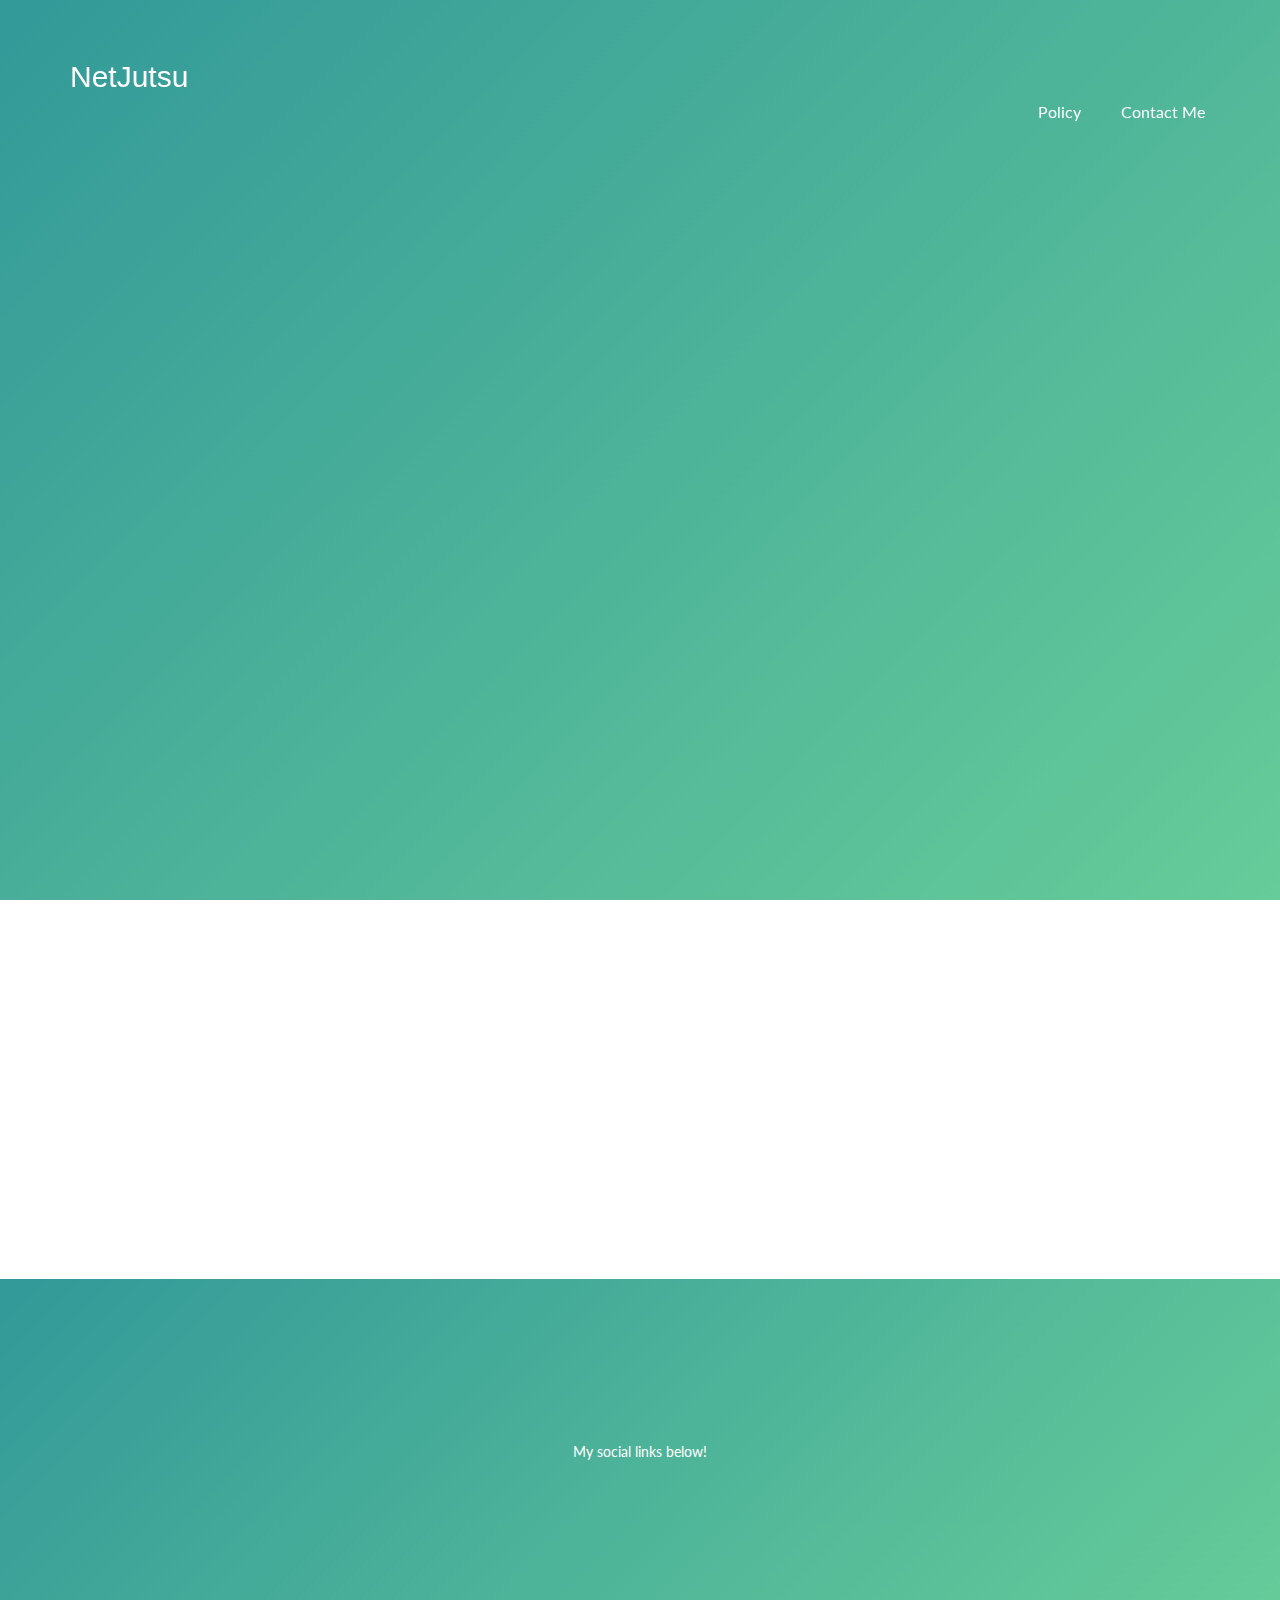
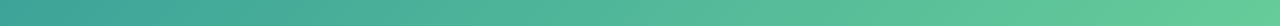
==== commit 24c8eebe: "Update index_deprecated.html" ====
--- a/index_deprecated.html
+++ b/index_deprecated.html
@@ -49,7 +49,7 @@
                     <div class="collapse navbar-collapse" id="Onenav">
 
                         <ul class="nav navbar-nav navbar-right">
-                        	<li><a href="/about.html">Who Am I</a>
+                        	<li><a href="/policy.html">Policy</a>
                             </li>
                             <li><a href="#about">Contact Me</a>
                             </li>
